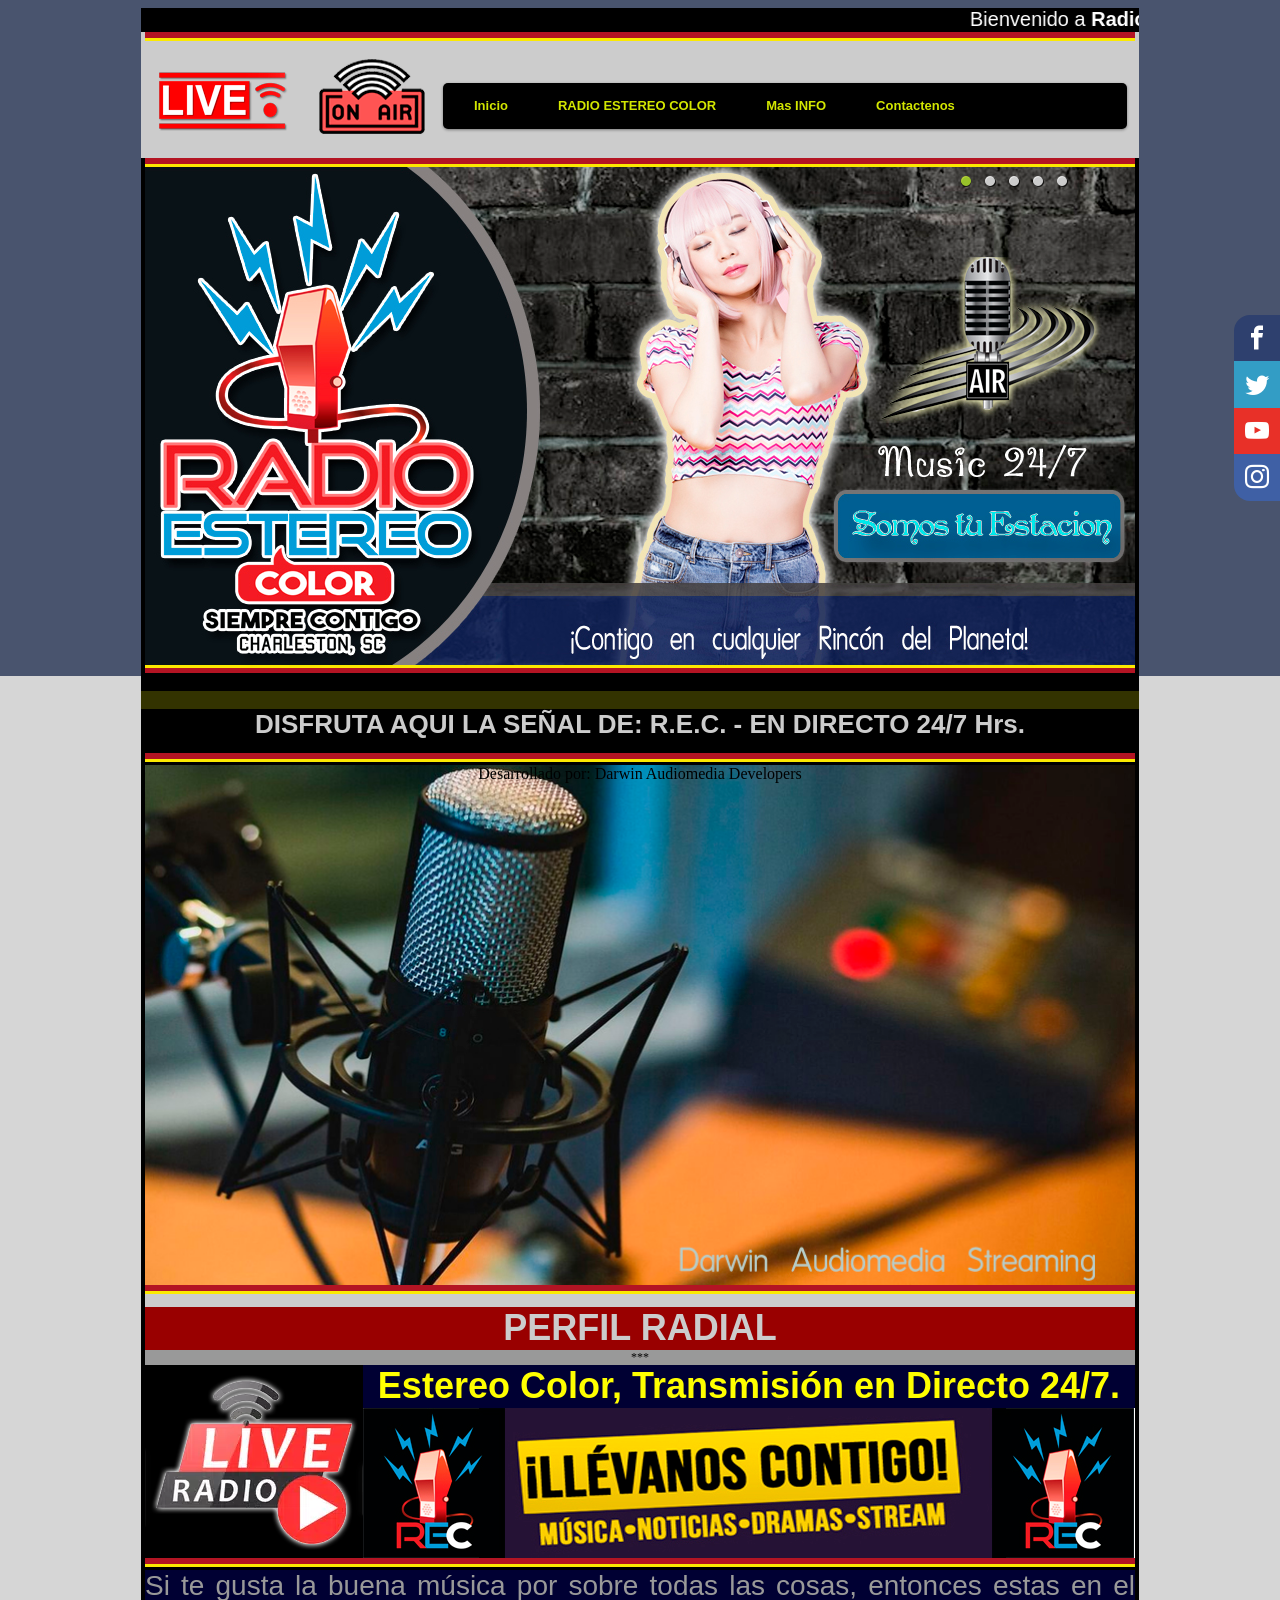
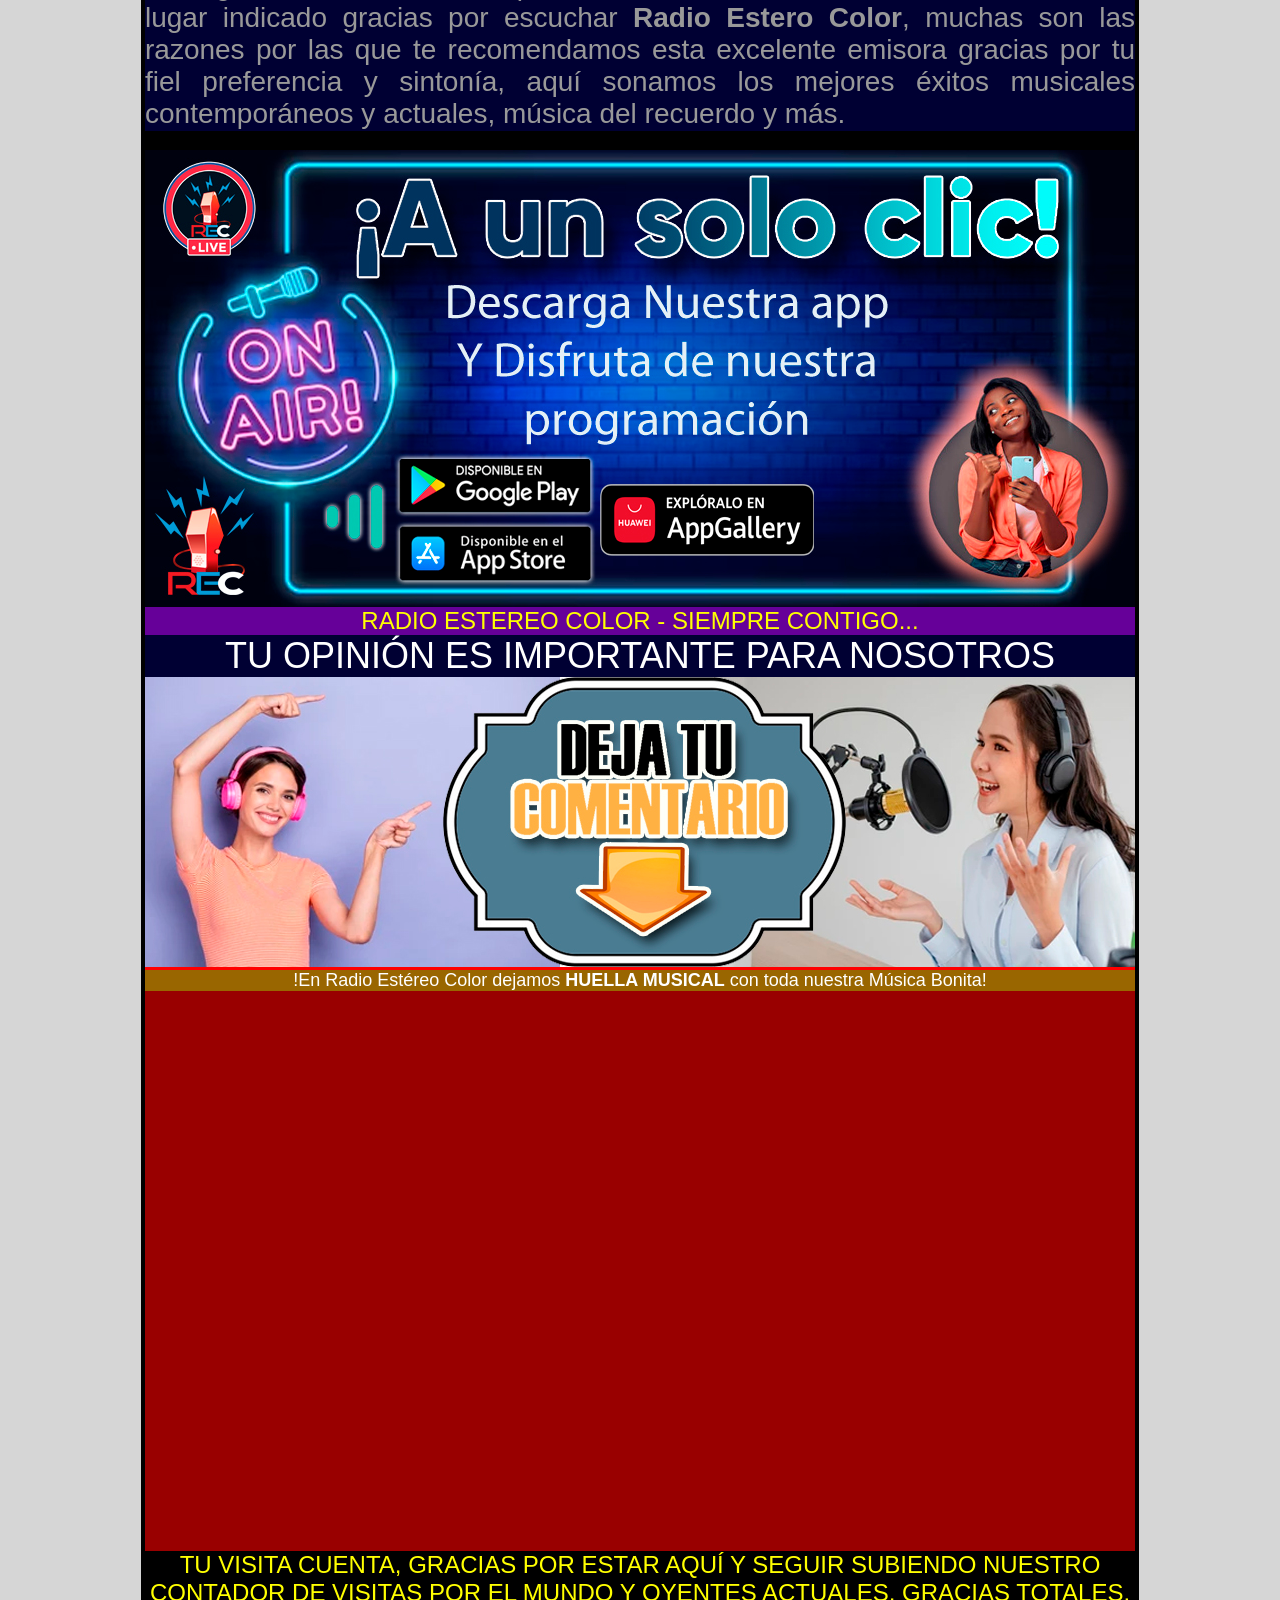
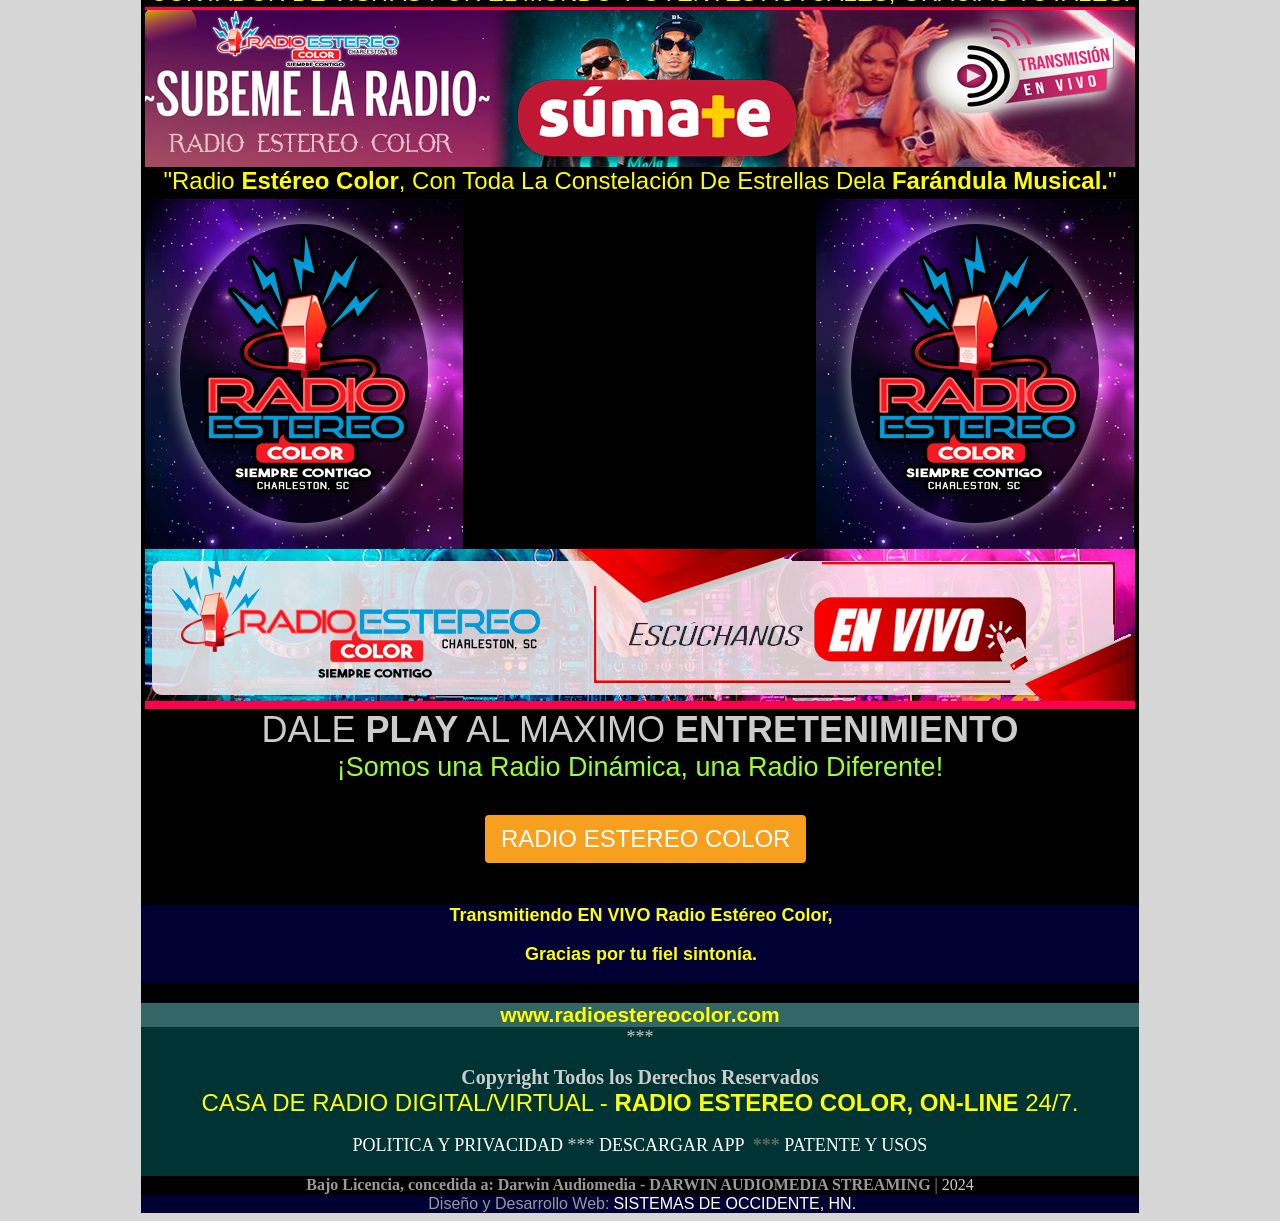
==== 1.html @ fd2d9884 "gf f" ====
<html>

<!--
a:link {
	color: #666666;
	text-decoration: none;
}
a:visited {
	text-decoration: none;
	color: #666666;
}
a:hover {
	text-decoration: underline;
	color: #666666;
}
a:active {
	text-decoration: none;
	color: #666666;
}
-->
    </style><style type="text/css">
<!--
a:link {
	text-decoration: none;
	color: #FFFFFF;
}
a:visited {
	text-decoration: none;
	color: #FFFFFF;
}
a:hover {
	text-decoration: underline;
	color: #FFFFFF;
}
a:active {
	text-decoration: none;
	color: #FFFFFF;
}
.Estilo49 {font-size: 18px}
-->
    </style>
    <head>
  <link rel="shortcut icon" type="image/x-icon" href="images/favicon.ico"/>
  <link rel="stylesheet" href="css/menu.css" type="text/css" />
  <link rel="stylesheet" href="css/animations.css">
  <link rel="stylesheet" href="css/font.css">
  <link rel="stylesheet" href="css/main.css"> 
<meta http-equiv="Content-Type" content="text/html; charset=iso-8859-1">
<meta http-equiv="Content-Type" content="text/html; charset=UTF-8" />
<title>Radio Estereo Color &copy; En vivo desde USA, Emisora On-Line 24/7</title>

    <!-- SL ESTEREO COLOR IN -->
    <script src="sliderengine/jquery.js"></script>
    <script src="sliderengine/amazingslider.js"></script>
    <link rel="stylesheet" type="text/css" href="sliderengine/amazingslider-1.css">
    <script src="sliderengine/initslider-1.js"></script>
    <!-- End ESTEREO COLOR -->


<style type="text/css">
<!--
body {
	background-image: url(fondo2.gif);
	background-color: #FFFFFF;
	behavior:url (PIE/pie.htc);  
}
.Estilo10 {
	color: #666666;
	font-size: 18px;
}
.Estilo28 {
	font-family: Georgia, "Times New Roman", Times, serif;
	font-weight: bold;
	font-size: 20px;
}
.Estilo29 {color: #FFCC33}
.Estilo30 {color: #999999}
.Estilo31 {font-size: 16px}
.Estilo32 {color: #CCCCCC}
.Estilo39 {
	font-family: Arial, Helvetica, sans-serif;
	font-weight: bold;
	font-size: 26px;
	color: #CCCCCC;
}
.Estilo41 {
	font-family: Arial, Helvetica, sans-serif;
	font-weight: bold;
	font-size: 36px;
	color: #CCCCCC;
}
.Estilo43 {
	font-size: 24px;
	color: #FFFF00;
	font-family: Arial, Helvetica, sans-serif;
}
.Estilo50 {
	font-family: Arial, Helvetica, sans-serif;
	color: #FFFFFF;
	font-size: 20px;
}
.Estilo53 {font-family: Arial, Helvetica, sans-serif}
.Estilo57 {
	color: #FFFF00;
	font-size: 36px;
	font-family: Arial, Helvetica, sans-serif;
	font-weight: bold;
}
.Estilo58 {
	color: #FFFF00;
	font-weight: bold;
	font-family: Arial, Helvetica, sans-serif;
	font-size: 21px;
}
.Estilo59 {font-weight: bold}
.Estilo63 {
	color: #000000;
	font-size: 12px;
}
.Estilo65 {font-size: 28px}
.Estilo66 {
	color: #FFFFFF;
	font-size: 36px;
	font-family: Arial, Helvetica, sans-serif;
}
.Estilo68 {
	color: #FFFF00;
	font-size: 18px;
	font-family: Arial, Helvetica, sans-serif;
}
.Estilo69 {
	color: #CCCCCC;
	font-family: Arial, Helvetica, sans-serif;
	font-size: 36px;
}
.Estilo70 {
	color: #99FF33;
	font-size: 27px;
	font-family: Arial, Helvetica, sans-serif;
}
.Estilo73 {
	color: #FFFFFF;
	font-family: Arial, Helvetica, sans-serif;
	font-size: 18px;
}
-->
</style>
</head>

<body>
 <!--SOCIAL BARRA AQI-->
  <div class="social-bar">
    <a href="https://www.facebook.com/Radio-Estereocolor-423723821339445/?ref=nf&hc_ref=ARRRdxSIkkNm65pOEOEMCHFrg33fflSBRDOAQ4I96U8OnCGXOeiIJzEoUOfZ7cnH80s" class="icon icon-facebook" target="_blank"></a>
    <a href="#" class="icon icon-twitter" target="_blank"></a>
    <a href="#" class="icon icon-youtube" target="_blank"></a>
    <a href="#" class="icon icon-instagram" target="_blank"></a>
  </div>
 <!--SOCIAL BARRA-->
<div align="center">
  <div align="center">
    <table width="990" border="0" cellpadding="0" cellspacing="0" bgcolor="#333300">
      <!--DWLayoutTable-->
      <tr>
        <td width="1004" height="24" valign="top" bgcolor="#000000"><p class="Estilo50"><marquee>
              Bienvenido a <strong>Radio Estereo Color</strong>. Gracias Por Preferirnos, tu estaci&oacute;n de Radio Digital con la mejor Musica.
        </marquee></p></td>
      </tr>
      <tr>
        <td height="126" valign="top"><table width="100%" border="0" cellpadding="0" cellspacing="0" bgcolor="#CCCCCC">
          <!--DWLayoutTable-->
          <tr>
            <td height="12" colspan="3" valign="top"><div align="center"><img src="images/barrilla.png" width="990" height="12"></div></td>
          </tr>
          <tr>
            <td width="302" height="7"></td>
            <td width="672"></td>
            <td width="16"></td>
          </tr>
          <tr>
            <td rowspan="3" valign="top"><a href="index.html"><img src="img_rd3/iconocabeza.png" alt="icono cabecera" width="302" height="95" border="0" longdesc="icono LatinVille RD cabecera"></a></td>
            <td height="32">&nbsp;</td>
            <td>&nbsp;</td>
          </tr>
          <tr>
            <td height="47" valign="top">
              <div id='cssmenu'>
                <ul>
                  <li><a href='index.html'><span>Inicio</span></a></li>
                    <li class='has-sub'><a href='#'><span>RADIO ESTEREO COLOR</span></a>
                      <ul>
                        <li><a href='#'><span>Perfil Radial</span></a></li>
                      </ul>
		          <li class='last'><a href='#'><span>Mas INFO</span></a>
						     <ul>			
						      <li><a href='#'><span>Edan Calderon</span></a></li>
				    </ul>
                  <li class='last'><a href='#'><span>Contactenos</span></a></li>
                </ul>
              </div></td>
            <td></td>
          </tr>
          <tr>
            <td height="16"></td>
            <td></td>
          </tr>
          

          <!--DWLayoutTable-->
          
          <tr>
            <td height="12"></td>
            <td></td>
            <td></td>
          </tr>
    
        </table></td>
      </tr>
      
      <tr>
        <td height="501" valign="top"><table width="100%" border="0" cellpadding="0" cellspacing="0" bgcolor="#000000">
          <!--DWLayoutTable-->
          <tr>
            <td width="990" height="501" valign="top" bgcolor="#000000">
			<!-- SLIDER ESTEREO COLOR-->
            <div id="amazingslider-wrapper-1" style="display:block;position:relative;max-width:990px;margin:0px auto;">
              <div id="amazingslider-1" style="display:block;position:relative;margin:0 auto;">
                <ul class="amazingslider-slides" style="display:none;">
                  <li><img src="images/01-rec.jpg" />                    </li>
                  <li><img src="images/02-rec.jpg" />                    </li>
                  <li><img src="images/03-rec.jpg" />                    </li>
                  <li><img src="images/04-rec.jpg" />                    </li>
                  <li><img src="images/05-rec.jpg" />                    </li>
              </ul>
              <ul class="amazingslider-thumbnails" style="display:none;">
                <li><img src="images/01-rec-tn.jpg" /></li>
                  <li><img src="images/02-rec-tn.jpg" /></li>
                  <li><img src="images/03-rec-tn.jpg" /></li>
                  <li><img src="images/04-rec-tn.jpg" /></li>
                  <li><img src="images/05-rec-tn.jpg" /></li>
              </ul>
          </div>
            </div>
            <!-- End SLIDER ESTEREO COLOR -->
	&nbsp;</td>
          </tr>

        </table></td>
      </tr>
      <tr>
        <td height="18"></td>
      </tr>
      <tr>
        <td height="3432" valign="top"><table width="100%" border="0" cellpadding="0" cellspacing="0" bgcolor="#000000">
          <!--DWLayoutTable-->
          <tr>
            <td height="44" colspan="6" valign="top" bgcolor="#000000"><div align="center"><span class="Estilo39 Estilo32">DISFRUTA AQUI LA SE&Ntilde;AL DE: R.E.C. - EN DIRECTO 24/7 Hrs.</span></div></td>
          </tr>
          
          <tr>
            <td height="12" colspan="6" valign="top"><div align="center"><img src="images/barrilla.png" width="990" height="12"></div></td>
          </tr>
          
          <tr>
            <td width="10" height="520"></td>
            <td colspan="4" valign="top" bgcolor="#990000"><iframe frameborder='0' height='520' width='990' scrolling='no' src='play_darwin/ColorPlay.html'></iframe></td>
            <td width="4"></td>
          </tr>
          <tr>
            <td height="22">&nbsp;</td>
            <td colspan="4" valign="top" bgcolor="#CCCCCC"><div align="center"><img src="images/barrilla.png" width="990" height="12"></div></td>
          <td>&nbsp;</td>
          </tr>
          
          <tr>
            <td height="43">&nbsp;</td>
            <td colspan="4" valign="top" bgcolor="#990000"><div align="center" class="Estilo41">PERFIL RADIAL </div></td>
          <td>&nbsp;</td>
          </tr>
          <tr>
            <td height="15"></td>
            <td colspan="4" valign="top" bgcolor="#999999"><div align="center" class="Estilo63">***</div></td>
          <td></td>
          </tr>
          <tr>
            <td height="43"></td>
            <td width="218" rowspan="2" valign="top"><img src="images/icon_live.png" alt="x" class="pulse" /></td>
            <td colspan="3" valign="top" bgcolor="#000033"><div align="center"><span class="Estilo57 Estilo81">Estereo Color, Transmisi&oacute;n en Directo 24/7. </span></div></td>
            <td></td>
          </tr>
          <tr>
            <td height="150"></td>
            <td colspan="3" valign="top" bgcolor="#003333"><img src="images/mini banncolor.jpg" width="772" height="150"></td>
            <td></td>
          </tr>
          
          <tr>
            <td height="12"></td>
            <td colspan="4" valign="top"><div align="center"><img src="images/barrilla.png" width="990" height="12"></div></td>
            <td></td>
          </tr>
          <tr>
            <td height="180"></td>
            <td colspan="4" valign="top"><table width="100%" border="0" cellpadding="0" cellspacing="0" bgcolor="#000000">
              <!--DWLayoutTable-->
              
              <tr>
                <td width="990" height="161" valign="top" bgcolor="#000033"><div align="justify"><span class="Estilo84 Estilo30 Estilo53 Estilo65">Si te gusta la buena m&uacute;sica por sobre todas las cosas,  entonces estas en el lugar indicado gracias por escuchar <strong>Radio Estero Color</strong>,  muchas son las razones por las que te recomendamos esta excelente emisora gracias  por tu fiel preferencia y sinton&iacute;a, aqu&iacute; sonamos los mejores &eacute;xitos musicales contempor&aacute;neos  y actuales, m&uacute;sica del recuerdo y m&aacute;s.</span></div></td>
                </tr>
              <tr>
                <td height="19">&nbsp;</td>
                </tr>
              
              
              
              
              
              
            </table></td>
            <td></td>
          </tr>
          <tr>
            <td height="457"></td>
            <td colspan="4" valign="top"><table width="100%" border="0" cellpadding="0" cellspacing="0" bgcolor="#0099FF">
              <!--DWLayoutTable-->
              <tr>
                <td width="990" height="457" valign="top" bgcolor="#000033"><img src="images/bann-apps-color.jpg" width="990" height="457"></td>
                </tr>
              
              
            </table></td>
            <td></td>
          </tr>
          <tr>
            <td height="27"></td>
            <td colspan="4" valign="top" bgcolor="#660099"><div align="center" class="Estilo43">RADIO ESTEREO COLOR - SIEMPRE CONTIGO... </div></td>
            <td></td>
          </tr>
          <tr>
            <td height="41"></td>
            <td colspan="4" valign="top" bgcolor="#000033"><div align="center">
              <p class="Estilo66">TU OPINI&Oacute;N ES IMPORTANTE PARA NOSOTROS </p>
            </div></td>
            <td></td>
          </tr>
          <tr>
            <td height="293"></td>
            <td colspan="4" valign="top" bgcolor="#FF0000"><img src="images/comentarios.jpg" width="990" height="290"></td>
            <td></td>
          </tr>
          <tr>
            <td height="19"></td>
            <td colspan="4" valign="top" bgcolor="#996600"><div align="center" class="Estilo73">!En Radio Est&eacute;reo Color dejamos<strong> HUELLA MUSICAL</strong> con toda  nuestra M&uacute;sica Bonita!</div></td>
            <td></td>
          </tr>
          <tr>
            <td height="546"></td>
            <td colspan="4" valign="top" bgcolor="#990000"><iframe src="https://www3.cbox.ws/box/?boxid=3519381&boxtag=MvJDBl" width="100%" height="542" allowtransparency="yes" allow="autoplay" frameborder="0" marginheight="0" marginwidth="0" scrolling="auto"></iframe>�</td>
            <td></td>
          </tr>
          <tr>
            <td height="54">&nbsp;</td>
            <td colspan="4" valign="top"><p align="center" class="Estilo43">TU VISITA CUENTA, GRACIAS POR ESTAR AQU&Iacute; Y  SEGUIR SUBIENDO NUESTRO CONTADOR DE VISITAS POR EL MUNDO Y OYENTES ACTUALES,  GRACIAS TOTALES. </p>              </td>
            <td>&nbsp;</td>
          </tr>
          <tr>
            <td height="160">&nbsp;</td>
            <td colspan="4" valign="top"><img src="images/Ban-visitas.jpg" width="990" height="160"></td>
            <td>&nbsp;</td>
          </tr>
          <tr>
            <td height="382">&nbsp;</td>
            <td colspan="4" valign="top"><table width="100%" border="0" cellpadding="0" cellspacing="0">
              <!--DWLayoutTable-->
              
              <tr>
                <td height="32" colspan="3" valign="top"><div align="center"><span class="Estilo43">&quot;Radio <strong>Est&eacute;reo Color</strong>, Con Toda La Constelaci&oacute;n De  Estrellas Dela <strong>Far&aacute;ndula Musical.</strong>&quot;</span></div></td>
                </tr>
              <tr>
                <td width="318" height="350" valign="top"><img src="images/lado1_contador.jpg" width="318" height="350"></td>
                  <td width="353" valign="top"><div align="center"><script type="text/javascript" src="//rf.revolvermaps.com/0/0/1.js?i=046t62g6k41&amp;s=350&amp;m=0&amp;v=true&amp;r=false&amp;b=000000&amp;n=false&amp;c=ff0000" async="async"></script>
                </div></td>
                  <td width="319" valign="top"><img src="images/lado1_contador.jpg" width="318" height="350"></td>
                </tr>
              
              
              
              
              
              
              
              
              
              
              
              
              
              
            </table></td>
          <td>&nbsp;</td>
          </tr>
          
          <tr>
            <td height="160">&nbsp;</td>
            <td colspan="4" valign="top"><img src="images/Ban-vseguno.jpg" width="990" height="160"></td>
          <td>&nbsp;</td>
          </tr>
          
          <tr>
            <td height="43">&nbsp;</td>
            <td colspan="4" valign="top"><div align="center"><span class="Estilo69">DALE&nbsp;<strong>PLAY</strong>&nbsp;AL MAXIMO&nbsp;<strong>ENTRETENIMIENTO</strong></span></div></td>
            <td>&nbsp;</td>
          </tr>
          
          <tr>
            <td height="32">&nbsp;</td>
            <td colspan="4" valign="top"><div align="center">
              <p align="center" class="Estilo70">&iexcl;Somos una Radio  Din&aacute;mica, una Radio Diferente!</p>
            </div></td>
            <td>&nbsp;</td>
          </tr>
          <tr>
            <td height="31">&nbsp;</td>
            <td>&nbsp;</td>
            <td width="122">&nbsp;</td>
            <td width="460">&nbsp;</td>
            <td width="190">&nbsp;</td>
            <td>&nbsp;</td>
          </tr>
          
          <tr>
            <td height="48"></td>
            <td></td>
            <td>&nbsp;</td>
            <td valign="top"><div align="center" class="as-btn-orange-large"><a href="https://radioestereocolor.com/">RADIO ESTEREO COLOR </a></div></td>
            <td>&nbsp;</td>
            <td></td>
          </tr>
          <tr>
            <td height="42"></td>
            <td></td>
            <td></td>
            <td></td>
            <td></td>
            <td></td>
          </tr>
          
          

          
          
          
          
          
          
          
          
          
          
          
          <tr>
            <td height="78" colspan="6" valign="top"><table width="100%" border="0" cellpadding="0" cellspacing="0" bgcolor="#000033">
              <!--DWLayoutTable-->
              <tr>
                <td width="11" height="78">&nbsp;</td>
                <td width="984" valign="top"><div align="center">
                  <p class="Estilo87 Estilo86 Estilo68"><strong>Transmitiendo EN VIVO  Radio Est&eacute;reo Color,</strong></p>
                      <p class="Estilo87 Estilo86 Estilo68"><strong> Gracias por tu fiel sinton&iacute;a.</strong></p>
                  </div></td>
                  <td width="9">&nbsp;</td>
              </tr>
              
              
              
              
              
              
            </table></td>
          </tr>
          <tr>
            <td height="20">&nbsp;</td>
            <td>&nbsp;</td>
            <td>&nbsp;</td>
            <td>&nbsp;</td>
            <td>&nbsp;</td>
            <td>&nbsp;</td>
          </tr>
          
          
          
          
          
          
          
          
          
          
          
          
          
          
          
          
          
          
          <!--DWLayoutTable-->
          
          
          <!--DWLayoutTable-->

        </table></td>
      </tr>
      
      <tr>
        <td height="207" valign="top"><table width="100%" border="0" cellpadding="0" cellspacing="0" bgcolor="#336666">
          <!--DWLayoutTable-->
          <tr>
            <td width="1004" height="21" valign="top"><div align="center"><span class="Estilo58">www.radioestereocolor.com</span></div></td>
          </tr>
          <tr>
            <td height="149" valign="top" bgcolor="#003333"><p align="center" class="Estilo9 Estilo10 Estilo29 Estilo32">***</p>
              <p align="center" class="Estilo9 Estilo10 Estilo29 Estilo32"><span class="Estilo28">Copyright Todos los Derechos Reservados</span><br />
                  <span class="Estilo43">CASA DE RADIO DIGITAL/VIRTUAL - <strong>RADIO ESTEREO COLOR, ON-LINE</strong> 24/7. </span></p>              
            <p align="center" class="Estilo9 Estilo10"><span class="Estilo49"><a href="COPYRIGHT_SOFTWARE/privacidad.html" target="_blank">POLITICA Y PRIVACIDAD</a> <span class="Estilo32">***</span> <a href="#" target="_blank">DESCARGAR APP</a> &nbsp;<span class="Estilo59">***</span> <a href="COPYRIGHT_SOFTWARE/patente_usos.html" target="_blank">PATENTE Y USOS </a></span></p></td>
          </tr>
          <tr>
            <td height="19" valign="top" bgcolor="#000000"><div align="center"><strong><span class="Estilo30">Bajo Licencia, concedida a: Darwin Audiomedia</span></strong><span class="Estilo30"><strong> - DARWIN  AUDIOMEDIA STREAMING</strong> | </span><span class="Estilo32">2024</span></div></td>
          </tr>
          <tr>
            <td height="18" valign="top" bgcolor="#000033"><div align="center"><span class="Estilo31"><span class="Estilo53">&nbsp;<span class="Estilo30">Dise&ntilde;o y Desarrollo Web:</span></span> <span class="Estilo53"><a href="http://sistemashonduras.webcindario.com/" target="_blank">SISTEMAS DE OCCIDENTE, HN.</a></span></span></div></td>
          </tr>
          
          
          
          
          
          
          
          
          

          

          
        </table></td>
      </tr>
    </table>
  </div>
  <tr>

  <tr>

</body>

</html>
---- css/menu.css ----
#cssmenu ul {
  margin: 0;
  padding: 7px 6px 0;
  background: #000000 url(overlay.png) repeat-x 0 -110px;
  line-height: 100%;
  border-radius: 1em;
  font: normal 0.5333333333333333em Arial, Helvetica, sans-serif;
  -webkit-border-radius: 5px;
  -moz-border-radius: 5px;
  border-radius: 5px;
  -webkit-box-shadow: 0 1px 3px rgba(0, 0, 0, 0.4);
  -moz-box-shadow: 0 1px 3px rgba(0, 0, 0, 0.4);
  width: 672px;
}
#cssmenu li {
  margin: 0 5px;
  padding: 0 0 8px;
  float: left;
  position: relative;
  list-style: none;
}
#cssmenu a,
#cssmenu a:link {
  font-weight: bold;
  font-size: 13px;
  color: #D3E700;
  text-decoration: none;
  display: block;
  padding: 8px 20px;
  margin: 0;
  border-radius: 5px;
  -webkit-border-radius: 5px;
  -moz-border-radius: 5px;
  text-shadow: 0 1px 1px rgba(0, 0, 0, 0.3);
}
#cssmenu a:hover {
  background: #000;
  color: #fff;
}
#cssmenu .active a,
#cssmenu li:hover > a {
  background: #99d846 url(overlay.png) repeat-x 0 -40px;
  background: #FFFFFF url(overlay.png) repeat-x 0 -40px;
  color: #444;
  border-top: solid 1px  #f8f8f8;
  -webkit-box-shadow: 0 1px 1px rgba(0, 0, 0, 0.2);
  -moz-box-shadow: 0 1px 1px rgba(0, 0, 0, 0.2);
  box-shadow: 0 1px 1px rgba(0, 0, 0, 0.2);
  text-shadow: 0 1px 0 #ffffff;
}
#cssmenu ul ul li:hover a,
#cssmenu li:hover li a {
  background: none;
  border: none;
  color: #666;
  -webkit-box-shadow: none;
  -moz-box-shadow: none;
}
#cssmenu ul ul a:hover {
  background: #C2AC00 url(overlay.png) repeat-x 0 -100px !important;
  color: #fff !important;
  -webkit-border-radius: 5px;
  -moz-border-radius: 5px;
  border-radius: 5px;
  text-shadow: 0 1px 1px rgba(0, 0, 0, 0.1);
}
#cssmenu li:hover > ul {
  display: block;
}
#cssmenu ul ul {
  z-index: 1000;
  display: none;
  margin: 0;
  padding: 0;
  width: 185px;
  position: absolute;
  top: 40px;
  left: 0;
  background: #ffffff url(overlay.png) repeat-x 0 0;
  border: solid 1px #b4b4b4;
  -webkit-border-radius: 5px;
  -moz-border-radius: 5px;
  border-radius: 5px;
  -webkit-box-shadow: 0 1px 3px rgba(0, 0, 0, 0.3);
  -moz-box-shadow: 0 1px 3px rgba(0, 0, 0, 0.3);
  box-shadow: 0 1px 3px rgba(0, 0, 0, 0.3);
}
#cssmenu ul ul li {
  float: none;
  margin: 0;
  padding: 3px;
}
#cssmenu ul ul a,
#cssmenu ul ul a:link {
  font-weight: normal;
  font-size: 12px;
}
#cssmenu ul:after {
  content: '.';
  display: block;
  clear: both;
  visibility: hidden;
  line-height: 0;
  height: 0;
}
* html #cssmenu ul {
  height: 1%;
}
---- css/animations.css ----
/*
==============================================
CSS3 ANIMATION CHEAT SHEET
==============================================

Made by DARWIN AUDIOMEDIA SERVICES
==============================================
*/

/*
==============================================
slideDown
==============================================
*/


.slideDown{
	animation-name: slideDown;
	-webkit-animation-name: slideDown;	

	animation-duration: 1s;	
	-webkit-animation-duration: 1s;

	animation-timing-function: ease;	
	-webkit-animation-timing-function: ease;	

	visibility: visible !important;						
}

@keyframes slideDown {
	0% {
		transform: translateY(-100%);
	}
	50%{
		transform: translateY(8%);
	}
	65%{
		transform: translateY(-4%);
	}
	80%{
		transform: translateY(4%);
	}
	95%{
		transform: translateY(-2%);
	}			
	100% {
		transform: translateY(0%);
	}		
}

@-webkit-keyframes slideDown {
	0% {
		-webkit-transform: translateY(-100%);
	}
	50%{
		-webkit-transform: translateY(8%);
	}
	65%{
		-webkit-transform: translateY(-4%);
	}
	80%{
		-webkit-transform: translateY(4%);
	}
	95%{
		-webkit-transform: translateY(-2%);
	}			
	100% {
		-webkit-transform: translateY(0%);
	}	
}

/*
==============================================
slideUp
==============================================
*/


.slideUp{
	animation-name: slideUp;
	-webkit-animation-name: slideUp;	

	animation-duration: 1s;	
	-webkit-animation-duration: 1s;

	animation-timing-function: ease;	
	-webkit-animation-timing-function: ease;

	visibility: visible !important;			
}

@keyframes slideUp {
	0% {
		transform: translateY(100%);
	}
	50%{
		transform: translateY(-8%);
	}
	65%{
		transform: translateY(4%);
	}
	80%{
		transform: translateY(-4%);
	}
	95%{
		transform: translateY(2%);
	}			
	100% {
		transform: translateY(0%);
	}	
}

@-webkit-keyframes slideUp {
	0% {
		-webkit-transform: translateY(100%);
	}
	50%{
		-webkit-transform: translateY(-8%);
	}
	65%{
		-webkit-transform: translateY(4%);
	}
	80%{
		-webkit-transform: translateY(-4%);
	}
	95%{
		-webkit-transform: translateY(2%);
	}			
	100% {
		-webkit-transform: translateY(0%);
	}	
}

/*
==============================================
slideLeft
==============================================
*/


.slideLeft{
	animation-name: slideLeft;
	-webkit-animation-name: slideLeft;	

	animation-duration: 1s;	
	-webkit-animation-duration: 1s;

	animation-timing-function: ease-in-out;	
	-webkit-animation-timing-function: ease-in-out;		

	visibility: visible !important;	
}

@keyframes slideLeft {
	0% {
		transform: translateX(150%);
	}
	50%{
		transform: translateX(-8%);
	}
	65%{
		transform: translateX(4%);
	}
	80%{
		transform: translateX(-4%);
	}
	95%{
		transform: translateX(2%);
	}			
	100% {
		transform: translateX(0%);
	}
}

@-webkit-keyframes slideLeft {
	0% {
		-webkit-transform: translateX(150%);
	}
	50%{
		-webkit-transform: translateX(-8%);
	}
	65%{
		-webkit-transform: translateX(4%);
	}
	80%{
		-webkit-transform: translateX(-4%);
	}
	95%{
		-webkit-transform: translateX(2%);
	}			
	100% {
		-webkit-transform: translateX(0%);
	}
}

/*
==============================================
slideRight
==============================================
*/


.slideRight{
	animation-name: slideRight;
	-webkit-animation-name: slideRight;	

	animation-duration: 1s;	
	-webkit-animation-duration: 1s;

	animation-timing-function: ease-in-out;	
	-webkit-animation-timing-function: ease-in-out;		

	visibility: visible !important;	
}

@keyframes slideRight {
	0% {
		transform: translateX(-150%);
	}
	50%{
		transform: translateX(8%);
	}
	65%{
		transform: translateX(-4%);
	}
	80%{
		transform: translateX(4%);
	}
	95%{
		transform: translateX(-2%);
	}			
	100% {
		transform: translateX(0%);
	}	
}

@-webkit-keyframes slideRight {
	0% {
		-webkit-transform: translateX(-150%);
	}
	50%{
		-webkit-transform: translateX(8%);
	}
	65%{
		-webkit-transform: translateX(-4%);
	}
	80%{
		-webkit-transform: translateX(4%);
	}
	95%{
		-webkit-transform: translateX(-2%);
	}			
	100% {
		-webkit-transform: translateX(0%);
	}
}

/*
==============================================
slideExpandUp
==============================================
*/


.slideExpandUp{
	animation-name: slideExpandUp;
	-webkit-animation-name: slideExpandUp;	

	animation-duration: 1.6s;	
	-webkit-animation-duration: 1.6s;

	animation-timing-function: ease-out;	
	-webkit-animation-timing-function: ease -out;

	visibility: visible !important;	
}

@keyframes slideExpandUp {
	0% {
		transform: translateY(100%) scaleX(0.5);
	}
	30%{
		transform: translateY(-8%) scaleX(0.5);
	}	
	40%{
		transform: translateY(2%) scaleX(0.5);
	}
	50%{
		transform: translateY(0%) scaleX(1.1);
	}
	60%{
		transform: translateY(0%) scaleX(0.9);		
	}
	70% {
		transform: translateY(0%) scaleX(1.05);
	}			
	80%{
		transform: translateY(0%) scaleX(0.95);		
	}
	90% {
		transform: translateY(0%) scaleX(1.02);
	}	
	100%{
		transform: translateY(0%) scaleX(1);		
	}
}

@-webkit-keyframes slideExpandUp {
	0% {
		-webkit-transform: translateY(100%) scaleX(0.5);
	}
	30%{
		-webkit-transform: translateY(-8%) scaleX(0.5);
	}	
	40%{
		-webkit-transform: translateY(2%) scaleX(0.5);
	}
	50%{
		-webkit-transform: translateY(0%) scaleX(1.1);
	}
	60%{
		-webkit-transform: translateY(0%) scaleX(0.9);		
	}
	70% {
		-webkit-transform: translateY(0%) scaleX(1.05);
	}			
	80%{
		-webkit-transform: translateY(0%) scaleX(0.95);		
	}
	90% {
		-webkit-transform: translateY(0%) scaleX(1.02);
	}	
	100%{
		-webkit-transform: translateY(0%) scaleX(1);		
	}
}

/*
==============================================
expandUp
==============================================
*/


.expandUp{
	animation-name: expandUp;
	-webkit-animation-name: expandUp;	

	animation-duration: 0.7s;	
	-webkit-animation-duration: 0.7s;

	animation-timing-function: ease;	
	-webkit-animation-timing-function: ease;		

	visibility: visible !important;	
}

@keyframes expandUp {
	0% {
		transform: translateY(100%) scale(0.6) scaleY(0.5);
	}
	60%{
		transform: translateY(-7%) scaleY(1.12);
	}
	75%{
		transform: translateY(3%);
	}	
	100% {
		transform: translateY(0%) scale(1) scaleY(1);
	}	
}

@-webkit-keyframes expandUp {
	0% {
		-webkit-transform: translateY(100%) scale(0.6) scaleY(0.5);
	}
	60%{
		-webkit-transform: translateY(-7%) scaleY(1.12);
	}
	75%{
		-webkit-transform: translateY(3%);
	}	
	100% {
		-webkit-transform: translateY(0%) scale(1) scaleY(1);
	}	
}

/*
==============================================
fadeIn
==============================================
*/

.fadeIn{
	animation-name: fadeIn;
	-webkit-animation-name: fadeIn;	

	animation-duration: 1.5s;	
	-webkit-animation-duration: 1.5s;

	animation-timing-function: ease-in-out;	
	-webkit-animation-timing-function: ease-in-out;		

	visibility: visible !important;	
}

@keyframes fadeIn {
	0% {
		transform: scale(0);
		opacity: 0.0;		
	}
	60% {
		transform: scale(1.1);	
	}
	80% {
		transform: scale(0.9);
		opacity: 1;	
	}	
	100% {
		transform: scale(1);
		opacity: 1;	
	}		
}

@-webkit-keyframes fadeIn {
	0% {
		-webkit-transform: scale(0);
		opacity: 0.0;		
	}
	60% {
		-webkit-transform: scale(1.1);
	}
	80% {
		-webkit-transform: scale(0.9);
		opacity: 1;	
	}	
	100% {
		-webkit-transform: scale(1);
		opacity: 1;	
	}		
}

/*
==============================================
expandOpen
==============================================
*/


.expandOpen{
	animation-name: expandOpen;
	-webkit-animation-name: expandOpen;	

	animation-duration: 1.2s;	
	-webkit-animation-duration: 1.2s;

	animation-timing-function: ease-out;	
	-webkit-animation-timing-function: ease-out;	

	visibility: visible !important;	
}

@keyframes expandOpen {
	0% {
		transform: scale(1.8);		
	}
	50% {
		transform: scale(0.95);
	}	
	80% {
		transform: scale(1.05);
	}
	90% {
		transform: scale(0.98);
	}	
	100% {
		transform: scale(1);
	}			
}

@-webkit-keyframes expandOpen {
	0% {
		-webkit-transform: scale(1.8);		
	}
	50% {
		-webkit-transform: scale(0.95);
	}	
	80% {
		-webkit-transform: scale(1.05);
	}
	90% {
		-webkit-transform: scale(0.98);
	}	
	100% {
		-webkit-transform: scale(1);
	}					
}

/*
==============================================
bigEntrance
==============================================
*/


.bigEntrance{
	animation-name: bigEntrance;
	-webkit-animation-name: bigEntrance;	

	animation-duration: 1.6s;	
	-webkit-animation-duration: 1.6s;

	animation-timing-function: ease-out;	
	-webkit-animation-timing-function: ease-out;	

	visibility: visible !important;			
}

@keyframes bigEntrance {
	0% {
		transform: scale(0.3) rotate(6deg) translateX(-30%) translateY(30%);
		opacity: 0.2;
	}
	30% {
		transform: scale(1.03) rotate(-2deg) translateX(2%) translateY(-2%);		
		opacity: 1;
	}
	45% {
		transform: scale(0.98) rotate(1deg) translateX(0%) translateY(0%);
		opacity: 1;
	}
	60% {
		transform: scale(1.01) rotate(-1deg) translateX(0%) translateY(0%);		
		opacity: 1;
	}	
	75% {
		transform: scale(0.99) rotate(1deg) translateX(0%) translateY(0%);
		opacity: 1;
	}
	90% {
		transform: scale(1.01) rotate(0deg) translateX(0%) translateY(0%);		
		opacity: 1;
	}	
	100% {
		transform: scale(1) rotate(0deg) translateX(0%) translateY(0%);
		opacity: 1;
	}		
}

@-webkit-keyframes bigEntrance {
	0% {
		-webkit-transform: scale(0.3) rotate(6deg) translateX(-30%) translateY(30%);
		opacity: 0.2;
	}
	30% {
		-webkit-transform: scale(1.03) rotate(-2deg) translateX(2%) translateY(-2%);		
		opacity: 1;
	}
	45% {
		-webkit-transform: scale(0.98) rotate(1deg) translateX(0%) translateY(0%);
		opacity: 1;
	}
	60% {
		-webkit-transform: scale(1.01) rotate(-1deg) translateX(0%) translateY(0%);		
		opacity: 1;
	}	
	75% {
		-webkit-transform: scale(0.99) rotate(1deg) translateX(0%) translateY(0%);
		opacity: 1;
	}
	90% {
		-webkit-transform: scale(1.01) rotate(0deg) translateX(0%) translateY(0%);		
		opacity: 1;
	}	
	100% {
		-webkit-transform: scale(1) rotate(0deg) translateX(0%) translateY(0%);
		opacity: 1;
	}				
}

/*
==============================================
hatch
==============================================
*/

.hatch{
	animation-name: hatch;
	-webkit-animation-name: hatch;	

	animation-duration: 2s;	
	-webkit-animation-duration: 2s;

	animation-timing-function: ease-in-out;	
	-webkit-animation-timing-function: ease-in-out;

	transform-origin: 50% 100%;
	-ms-transform-origin: 50% 100%;
	-webkit-transform-origin: 50% 100%; 

	visibility: visible !important;		
}

@keyframes hatch {
	0% {
		transform: rotate(0deg) scaleY(0.6);
	}
	20% {
		transform: rotate(-2deg) scaleY(1.05);
	}
	35% {
		transform: rotate(2deg) scaleY(1);
	}
	50% {
		transform: rotate(-2deg);
	}	
	65% {
		transform: rotate(1deg);
	}	
	80% {
		transform: rotate(-1deg);
	}		
	100% {
		transform: rotate(0deg);
	}									
}

@-webkit-keyframes hatch {
	0% {
		-webkit-transform: rotate(0deg) scaleY(0.6);
	}
	20% {
		-webkit-transform: rotate(-2deg) scaleY(1.05);
	}
	35% {
		-webkit-transform: rotate(2deg) scaleY(1);
	}
	50% {
		-webkit-transform: rotate(-2deg);
	}	
	65% {
		-webkit-transform: rotate(1deg);
	}	
	80% {
		-webkit-transform: rotate(-1deg);
	}		
	100% {
		-webkit-transform: rotate(0deg);
	}		
}


/*
==============================================
bounce
==============================================
*/


.bounce{
	animation-name: bounce;
	-webkit-animation-name: bounce;	

	animation-duration: 1.6s;	
	-webkit-animation-duration: 1.6s;

	animation-timing-function: ease;	
	-webkit-animation-timing-function: ease;	
	
	transform-origin: 50% 100%;
	-ms-transform-origin: 50% 100%;
	-webkit-transform-origin: 50% 100%; 	
}

@keyframes bounce {
	0% {
		transform: translateY(0%) scaleY(0.6);
	}
	60%{
		transform: translateY(-100%) scaleY(1.1);
	}
	70%{
		transform: translateY(0%) scaleY(0.95) scaleX(1.05);
	}
	80%{
		transform: translateY(0%) scaleY(1.05) scaleX(1);
	}	
	90%{
		transform: translateY(0%) scaleY(0.95) scaleX(1);
	}				
	100%{
		transform: translateY(0%) scaleY(1) scaleX(1);
	}	
}

@-webkit-keyframes bounce {
	0% {
		-webkit-transform: translateY(0%) scaleY(0.6);
	}
	60%{
		-webkit-transform: translateY(-100%) scaleY(1.1);
	}
	70%{
		-webkit-transform: translateY(0%) scaleY(0.95) scaleX(1.05);
	}
	80%{
		-webkit-transform: translateY(0%) scaleY(1.05) scaleX(1);
	}	
	90%{
		-webkit-transform: translateY(0%) scaleY(0.95) scaleX(1);
	}				
	100%{
		-webkit-transform: translateY(0%) scaleY(1) scaleX(1);
	}		
}


/*
==============================================
pulse
==============================================
*/

.pulse{
	animation-name: pulse;
	-webkit-animation-name: pulse;	

	animation-duration: 1.5s;	
	-webkit-animation-duration: 1.5s;

	animation-iteration-count: infinite;
	-webkit-animation-iteration-count: infinite;
}

@keyframes pulse {
	0% {
		transform: scale(0.9);
		opacity: 0.7;		
	}
	50% {
		transform: scale(1);
		opacity: 1;	
	}	
	100% {
		transform: scale(0.9);
		opacity: 0.7;	
	}			
}

@-webkit-keyframes pulse {
	0% {
		-webkit-transform: scale(0.95);
		opacity: 0.7;		
	}
	50% {
		-webkit-transform: scale(1);
		opacity: 1;	
	}	
	100% {
		-webkit-transform: scale(0.95);
		opacity: 0.7;	
	}			
}

/*
==============================================
floating
==============================================
*/

.floating{
	animation-name: floating;
	-webkit-animation-name: floating;

	animation-duration: 1.5s;	
	-webkit-animation-duration: 1.5s;

	animation-iteration-count: infinite;
	-webkit-animation-iteration-count: infinite;
}

@keyframes floating {
	0% {
		transform: translateY(0%);	
	}
	50% {
		transform: translateY(8%);	
	}	
	100% {
		transform: translateY(0%);
	}			
}

@-webkit-keyframes floating {
	0% {
		-webkit-transform: translateY(0%);	
	}
	50% {
		-webkit-transform: translateY(8%);	
	}	
	100% {
		-webkit-transform: translateY(0%);
	}			
}

/*
==============================================
tossing
==============================================
*/

.tossing{
	animation-name: tossing;
	-webkit-animation-name: tossing;	

	animation-duration: 2.5s;	
	-webkit-animation-duration: 2.5s;

	animation-iteration-count: infinite;
	-webkit-animation-iteration-count: infinite;
}

@keyframes tossing {
	0% {
		transform: rotate(-4deg);	
	}
	50% {
		transform: rotate(4deg);
	}
	100% {
		transform: rotate(-4deg);	
	}						
}

@-webkit-keyframes tossing {
	0% {
		-webkit-transform: rotate(-4deg);	
	}
	50% {
		-webkit-transform: rotate(4deg);
	}
	100% {
		-webkit-transform: rotate(-4deg);	
	}				
}

/*
==============================================
pullUp
==============================================
*/

.pullUp{
	animation-name: pullUp;
	-webkit-animation-name: pullUp;	

	animation-duration: 1.1s;	
	-webkit-animation-duration: 1.1s;

	animation-timing-function: ease-out;	
	-webkit-animation-timing-function: ease-out;	

	transform-origin: 50% 100%;
	-ms-transform-origin: 50% 100%;
	-webkit-transform-origin: 50% 100%; 		
}

@keyframes pullUp {
	0% {
		transform: scaleY(0.1);
	}
	40% {
		transform: scaleY(1.02);
	}
	60% {
		transform: scaleY(0.98);
	}
	80% {
		transform: scaleY(1.01);
	}
	100% {
		transform: scaleY(0.98);
	}				
	80% {
		transform: scaleY(1.01);
	}
	100% {
		transform: scaleY(1);
	}							
}

@-webkit-keyframes pullUp {
	0% {
		-webkit-transform: scaleY(0.1);
	}
	40% {
		-webkit-transform: scaleY(1.02);
	}
	60% {
		-webkit-transform: scaleY(0.98);
	}
	80% {
		-webkit-transform: scaleY(1.01);
	}
	100% {
		-webkit-transform: scaleY(0.98);
	}				
	80% {
		-webkit-transform: scaleY(1.01);
	}
	100% {
		-webkit-transform: scaleY(1);
	}		
}

/*
==============================================
pullDown
==============================================
*/

.pullDown{
	animation-name: pullDown;
	-webkit-animation-name: pullDown;	

	animation-duration: 1.1s;	
	-webkit-animation-duration: 1.1s;

	animation-timing-function: ease-out;	
	-webkit-animation-timing-function: ease-out;	

	transform-origin: 50% 0%;
	-ms-transform-origin: 50% 0%;
	-webkit-transform-origin: 50% 0%; 		
}

@keyframes pullDown {
	0% {
		transform: scaleY(0.1);
	}
	40% {
		transform: scaleY(1.02);
	}
	60% {
		transform: scaleY(0.98);
	}
	80% {
		transform: scaleY(1.01);
	}
	100% {
		transform: scaleY(0.98);
	}				
	80% {
		transform: scaleY(1.01);
	}
	100% {
		transform: scaleY(1);
	}							
}

@-webkit-keyframes pullDown {
	0% {
		-webkit-transform: scaleY(0.1);
	}
	40% {
		-webkit-transform: scaleY(1.02);
	}
	60% {
		-webkit-transform: scaleY(0.98);
	}
	80% {
		-webkit-transform: scaleY(1.01);
	}
	100% {
		-webkit-transform: scaleY(0.98);
	}				
	80% {
		-webkit-transform: scaleY(1.01);
	}
	100% {
		-webkit-transform: scaleY(1);
	}		
}

/*
==============================================
stretchLeft
==============================================
*/

.stretchLeft{
	animation-name: stretchLeft;
	-webkit-animation-name: stretchLeft;	

	animation-duration: 1.5s;	
	-webkit-animation-duration: 1.5s;

	animation-timing-function: ease-out;	
	-webkit-animation-timing-function: ease-out;	

	transform-origin: 100% 0%;
	-ms-transform-origin: 100% 0%;
	-webkit-transform-origin: 100% 0%; 
}

@keyframes stretchLeft {
	0% {
		transform: scaleX(0.3);
	}
	40% {
		transform: scaleX(1.02);
	}
	60% {
		transform: scaleX(0.98);
	}
	80% {
		transform: scaleX(1.01);
	}
	100% {
		transform: scaleX(0.98);
	}				
	80% {
		transform: scaleX(1.01);
	}
	100% {
		transform: scaleX(1);
	}							
}

@-webkit-keyframes stretchLeft {
	0% {
		-webkit-transform: scaleX(0.3);
	}
	40% {
		-webkit-transform: scaleX(1.02);
	}
	60% {
		-webkit-transform: scaleX(0.98);
	}
	80% {
		-webkit-transform: scaleX(1.01);
	}
	100% {
		-webkit-transform: scaleX(0.98);
	}				
	80% {
		-webkit-transform: scaleX(1.01);
	}
	100% {
		-webkit-transform: scaleX(1);
	}		
}

/*
==============================================
stretchRight
==============================================
*/

.stretchRight{
	animation-name: stretchRight;
	-webkit-animation-name: stretchRight;	

	animation-duration: 1.5s;	
	-webkit-animation-duration: 1.5s;

	animation-timing-function: ease-out;	
	-webkit-animation-timing-function: ease-out;	

	transform-origin: 0% 0%;
	-ms-transform-origin: 0% 0%;
	-webkit-transform-origin: 0% 0%; 		
}

@keyframes stretchRight {
	0% {
		transform: scaleX(0.3);
	}
	40% {
		transform: scaleX(1.02);
	}
	60% {
		transform: scaleX(0.98);
	}
	80% {
		transform: scaleX(1.01);
	}
	100% {
		transform: scaleX(0.98);
	}				
	80% {
		transform: scaleX(1.01);
	}
	100% {
		transform: scaleX(1);
	}							
}

@-webkit-keyframes stretchRight {
	0% {
		-webkit-transform: scaleX(0.3);
	}
	40% {
		-webkit-transform: scaleX(1.02);
	}
	60% {
		-webkit-transform: scaleX(0.98);
	}
	80% {
		-webkit-transform: scaleX(1.01);
	}
	100% {
		-webkit-transform: scaleX(0.98);
	}				
	80% {
		-webkit-transform: scaleX(1.01);
	}
	100% {
		-webkit-transform: scaleX(1);
	}		
}
---- css/font.css ----
@font-face {
  font-family: 'icomoon';
  src:  url('fonts/icomoon.eot?i226ha');
  src:  url('fonts/icomoon.eot?i226ha#iefix') format('embedded-opentype'),
    url('fonts/icomoon.ttf?i226ha') format('truetype'),
    url('fonts/icomoon.woff?i226ha') format('woff'),
    url('fonts/icomoon.svg?i226ha#icomoon') format('svg');
  font-weight: normal;
  font-style: normal;
}

[class^="icon-"], [class*=" icon-"] {
  /* use !important to prevent issues with browser extensions that change fonts */
  font-family: 'icomoon' !important;
  speak: none;
  font-style: normal;
  font-weight: normal;
  font-variant: normal;
  text-transform: none;
  line-height: 1;

  /* Better Font Rendering =========== */
  -webkit-font-smoothing: antialiased;
  -moz-osx-font-smoothing: grayscale;
}

.icon-facebook:before {
  content: "\ea90";
}
.icon-instagram:before {
  content: "\ea92";
}
.icon-twitter:before {
  content: "\ea96";
}
.icon-youtube:before {
  content: "\ea9d";
}
---- css/main.css ----
html {
	font-size: 16px;
}

.social-bar {
	position: fixed;
	right: 0;
	top: 35%;
	font-size: 1.5rem;
	display: flex;
	flex-direction: column;
	align-items: flex-end;
	z-index: 100;
}

.icon {
	color: white;
	text-decoration: none;
	padding: .7rem;
	display: flex;
	transition: all .5s;
}

.icon-facebook {
	background: #2E406E;
}

.icon-twitter {
	background: #339DC5;
}

.icon-youtube {
	background: #E83028;
}

.icon-instagram {
	background: #3F60A5;
}

.icon:first-child {
	border-radius: 1rem 0 0 0;
}

.icon:last-child {
	border-radius: 0 0 0 1rem;
}

.icon:hover {
	padding-right: 3rem;
	border-radius: 1rem 0 0 1rem;
	box-shadow: 0 0 .5rem rgba(0, 0, 0, 0.42);
}
---- sliderengine/amazingslider-1.css ----
/* blue button large */
.as-btn-blue-large {
  	display: inline-block;
  	border: none;
  	-webkit-box-sizing: border-box;
  	-moz-box-sizing: border-box;
  	box-sizing: border-box;
  	margin: 0;
  	background: #009cde;
  	font-family: "Lucida Sans Unicode","Lucida Grande",sans-serif,Arial;
  	color: #fff;
  	cursor: pointer;
  	text-align: center;
  	text-decoration: none;
  	text-shadow: none;
  	text-transform: none;
  	white-space: nowrap;
  	-webkit-font-smoothing: antialiased;
	padding: 10px 16px;
	font-size: 24px;
	font-weight: 300;
  	-webkit-border-radius: 4px;
  	-moz-border-radius: 4px;
  	border-radius: 4px;
}

.as-btn-blue-large:hover {
  	color: #fff;
  	background: #0285d2;
}

.as-btn-blue-large:focus {
  	outline: 0;
}

/* blue button medium */
.as-btn-blue-medium {
  	display: inline-block;
  	border: none;
  	-webkit-box-sizing: border-box;
  	-moz-box-sizing: border-box;
  	box-sizing: border-box;
  	margin: 0;
  	background: #009cde;
  	font-family: "Lucida Sans Unicode","Lucida Grande",sans-serif,Arial;
  	color: #fff;
  	cursor: pointer;
  	text-align: center;
  	text-decoration: none;
  	text-shadow: none;
  	text-transform: none;
  	white-space: nowrap;
  	-webkit-font-smoothing: antialiased;
	padding: 6px 12px;
	font-size: 14px;
	font-weight: normal;
  	-webkit-border-radius: 2px;
  	-moz-border-radius: 2px;
  	border-radius: 2px;
}

.as-btn-blue-medium:hover {
  	color: #fff;
  	background: #0285d2;
}

.as-btn-blue-medium:focus {
  	outline: 0;
}

/* blue button small */
.as-btn-blue-small {
  	display: inline-block;
  	border: none;
  	-webkit-box-sizing: border-box;
  	-moz-box-sizing: border-box;
  	box-sizing: border-box;
  	margin: 0;
  	background: #009cde;
  	font-family: "Lucida Sans Unicode","Lucida Grande",sans-serif,Arial;
  	color: #fff;
  	cursor: pointer;
  	text-align: center;
  	text-decoration: none;
  	text-shadow: none;
  	text-transform: none;
  	white-space: nowrap;
  	-webkit-font-smoothing: antialiased;
	padding: 5px 10px;
	font-size: 12px;
	font-weight: normal;
  	-webkit-border-radius: 0px;
  	-moz-border-radius: 0px;
  	border-radius: 0px;
}

.as-btn-blue-small:hover {
  	color: #fff;
  	background: #0285d2;
}

.as-btn-blue-small:focus {
  	outline: 0;
}

/* blue border large */
.as-btn-blueborder-large {
  	display: inline-block;
  	border: 2px solid #009cde;
  	-webkit-box-sizing: border-box;
  	-moz-box-sizing: border-box;
  	box-sizing: border-box;
  	margin: 0;
  	background: transparent;
  	font-family: "Lucida Sans Unicode","Lucida Grande",sans-serif,Arial;
  	color: #009cde;
  	cursor: pointer;
  	text-align: center;
  	text-decoration: none;
  	text-shadow: none;
  	text-transform: none;
  	vertical-align: baseline;
  	white-space: nowrap;
  	-webkit-font-smoothing: antialiased;
	padding: 10px 16px;
	font-size: 24px;
	font-weight: 300;
  	-webkit-border-radius: 4px;
  	-moz-border-radius: 4px;
  	border-radius: 4px;
}

.as-btn-blueborder-large:hover {
  	color: #fff;
  	background: #009cde;
}

.as-btn-blueborder-large:focus {
  	outline: 0;
}

/* blue border medium */
.as-btn-blueborder-medium {
  	display: inline-block;
  	border: 2px solid #009cde;
  	-webkit-box-sizing: border-box;
  	-moz-box-sizing: border-box;
  	box-sizing: border-box;
  	margin: 0;
  	background: transparent;
  	font-family: "Lucida Sans Unicode","Lucida Grande",sans-serif,Arial;
  	color: #009cde;
  	cursor: pointer;
  	text-align: center;
  	text-decoration: none;
  	text-shadow: none;
  	text-transform: none;
  	vertical-align: baseline;
  	white-space: nowrap;
  	-webkit-font-smoothing: antialiased;
	padding: 6px 12px;
	font-size: 14px;
	font-weight: normal;
  	-webkit-border-radius: 2px;
  	-moz-border-radius: 2px;
  	border-radius: 2px;
}

.as-btn-blueborder-medium:hover {
  	color: #fff;
  	background: #009cde;
}

.as-btn-blueborder-medium:focus {
  	outline: 0;
}

/* blue border small */
.as-btn-blueborder-small {
  	display: inline-block;
  	border: 2px solid #009cde;
  	-webkit-box-sizing: border-box;
  	-moz-box-sizing: border-box;
  	box-sizing: border-box;
  	margin: 0;
  	background: transparent;
  	font-family: "Lucida Sans Unicode","Lucida Grande",sans-serif,Arial;
  	color: #009cde;
  	cursor: pointer;
  	text-align: center;
  	text-decoration: none;
  	text-shadow: none;
  	text-transform: none;
  	vertical-align: baseline;
  	white-space: nowrap;
  	-webkit-font-smoothing: antialiased;
	padding: 5px 10px;
	font-size: 12px;
	font-weight: normal;
  	-webkit-border-radius: 0px;
  	-moz-border-radius: 0px;
  	border-radius: 0px;
}

.as-btn-blueborder-small:hover {
  	color: #fff;
  	background: #009cde;
}

.as-btn-blueborder-small:focus {
  	outline: 0;
}

/* orange button large */
.as-btn-orange-large {
  	display: inline-block;
  	border: none;
  	-webkit-box-sizing: border-box;
  	-moz-box-sizing: border-box;
  	box-sizing: border-box;
  	margin: 0;
  	background: #f7a020;
  	font-family: "Lucida Sans Unicode","Lucida Grande",sans-serif,Arial;
  	color: #fff;
  	cursor: pointer;
  	text-align: center;
  	text-decoration: none;
  	text-shadow: none;
  	text-transform: none;
  	white-space: nowrap;
  	-webkit-font-smoothing: antialiased;
	padding: 10px 16px;
	font-size: 24px;
	font-weight: 300;
  	-webkit-border-radius: 4px;
  	-moz-border-radius: 4px;
  	border-radius: 4px;
}

.as-btn-orange-large:hover {
  	color: #fff;
  	background: #ffc030;
}

.as-btn-orange-large:focus {
  	outline: 0;
}

/* orange button medium */
.as-btn-orange-medium {
  	display: inline-block;
  	border: none;
  	-webkit-box-sizing: border-box;
  	-moz-box-sizing: border-box;
  	box-sizing: border-box;
  	margin: 0;
  	background: #f7a020;
  	font-family: "Lucida Sans Unicode","Lucida Grande",sans-serif,Arial;
  	color: #fff;
  	cursor: pointer;
  	text-align: center;
  	text-decoration: none;
  	text-shadow: none;
  	text-transform: none;
  	white-space: nowrap;
  	-webkit-font-smoothing: antialiased;
	padding: 6px 12px;
	font-size: 14px;
	font-weight: normal;
  	-webkit-border-radius: 2px;
  	-moz-border-radius: 2px;
  	border-radius: 2px;
}

.as-btn-orange-medium:hover {
  	color: #fff;
  	background: #ffc030;
}

.as-btn-orange-medium:focus {
  	outline: 0;
}

/* orange button small */
.as-btn-orange-small {
  	display: inline-block;
  	border: none;
  	-webkit-box-sizing: border-box;
  	-moz-box-sizing: border-box;
  	box-sizing: border-box;
  	margin: 0;
  	background: #f7a020;
  	font-family: "Lucida Sans Unicode","Lucida Grande",sans-serif,Arial;
  	color: #fff;
  	cursor: pointer;
  	text-align: center;
  	text-decoration: none;
  	text-shadow: none;
  	text-transform: none;
  	white-space: nowrap;
  	-webkit-font-smoothing: antialiased;
	padding: 5px 10px;
	font-size: 12px;
	font-weight: normal;
  	-webkit-border-radius: 0px;
  	-moz-border-radius: 0px;
  	border-radius: 0px;
}

.as-btn-orange-small:hover {
  	color: #fff;
  	background: #ffc030;
}

.as-btn-orange-small:focus {
  	outline: 0;
}

/* orange border large */
.as-btn-orangeborder-large {
  	display: inline-block;
  	border: 2px solid #f7a020;
  	-webkit-box-sizing: border-box;
  	-moz-box-sizing: border-box;
  	box-sizing: border-box;
  	margin: 0;
  	background: transparent;
  	font-family: "Lucida Sans Unicode","Lucida Grande",sans-serif,Arial;
  	color: #f7a020;
  	cursor: pointer;
  	text-align: center;
  	text-decoration: none;
  	text-shadow: none;
  	text-transform: none;
  	vertical-align: baseline;
  	white-space: nowrap;
  	-webkit-font-smoothing: antialiased;
	padding: 10px 16px;
	font-size: 24px;
	font-weight: 300;
  	-webkit-border-radius: 4px;
  	-moz-border-radius: 4px;
  	border-radius: 4px;
}

.as-btn-orangeborder-large:hover {
  	color: #fff;
  	background: #f7a020;
}

.as-btn-orangeborder-large:focus {
  	outline: 0;
}

/* orange border medium */
.as-btn-orangeborder-medium {
  	display: inline-block;
  	border: 2px solid #f7a020;
  	-webkit-box-sizing: border-box;
  	-moz-box-sizing: border-box;
  	box-sizing: border-box;
  	margin: 0;
  	background: transparent;
  	font-family: "Lucida Sans Unicode","Lucida Grande",sans-serif,Arial;
  	color: #f7a020;
  	cursor: pointer;
  	text-align: center;
  	text-decoration: none;
  	text-shadow: none;
  	text-transform: none;
  	vertical-align: baseline;
  	white-space: nowrap;
  	-webkit-font-smoothing: antialiased;
	padding: 6px 12px;
	font-size: 14px;
	font-weight: normal;
  	-webkit-border-radius: 2px;
  	-moz-border-radius: 2px;
  	border-radius: 2px;
}

.as-btn-orangeborder-medium:hover {
  	color: #fff;
  	background: #f7a020;
}

.as-btn-orangeborder-medium:focus {
  	outline: 0;
}

/* orange border small */
.as-btn-orangeborder-small {
  	display: inline-block;
  	border: 2px solid #f7a020;
  	-webkit-box-sizing: border-box;
  	-moz-box-sizing: border-box;
  	box-sizing: border-box;
  	margin: 0;
  	background: transparent;
  	font-family: "Lucida Sans Unicode","Lucida Grande",sans-serif,Arial;
  	color: #f7a020;
  	cursor: pointer;
  	text-align: center;
  	text-decoration: none;
  	text-shadow: none;
  	text-transform: none;
  	vertical-align: baseline;
  	white-space: nowrap;
  	-webkit-font-smoothing: antialiased;
	padding: 5px 10px;
	font-size: 12px;
	font-weight: normal;
  	-webkit-border-radius: 0px;
  	-moz-border-radius: 0px;
  	border-radius: 0px;
}

.as-btn-orangeborder-small:hover {
  	color: #fff;
  	background: #f7a020;
}

.as-btn-orangeborder-small:focus {
  	outline: 0;
}

/* white button large */
.as-btn-white-large {
  	display: inline-block;
  	border: none;
  	-webkit-box-sizing: border-box;
  	-moz-box-sizing: border-box;
  	box-sizing: border-box;
  	margin: 0;
  	background: #fff;
  	font-family: "Lucida Sans Unicode","Lucida Grande",sans-serif,Arial;
  	color: #444;
  	cursor: pointer;
  	text-align: center;
  	text-decoration: none;
  	text-shadow: none;
  	text-transform: none;
  	white-space: nowrap;
  	-webkit-font-smoothing: antialiased;
	padding: 10px 16px;
	font-size: 24px;
	font-weight: 300;
  	-webkit-border-radius: 4px;
  	-moz-border-radius: 4px;
  	border-radius: 4px;
}

.as-btn-white-large:hover {
  	color: #fff;
  	background: #444;
}

.as-btn-white-large:focus {
  	outline: 0;
}

/* white button medium */
.as-btn-white-medium {
  	display: inline-block;
  	border: none;
  	-webkit-box-sizing: border-box;
  	-moz-box-sizing: border-box;
  	box-sizing: border-box;
  	margin: 0;
  	background: #fff;
  	font-family: "Lucida Sans Unicode","Lucida Grande",sans-serif,Arial;
  	color: #444;
  	cursor: pointer;
  	text-align: center;
  	text-decoration: none;
  	text-shadow: none;
  	text-transform: none;
  	white-space: nowrap;
  	-webkit-font-smoothing: antialiased;
	padding: 6px 12px;
	font-size: 14px;
	font-weight: normal;
  	-webkit-border-radius: 2px;
  	-moz-border-radius: 2px;
  	border-radius: 2px;
}

.as-btn-white-medium:hover {
  	color: #fff;
  	background: #444;
}

.as-btn-white-medium:focus {
  	outline: 0;
}

/* white button small */
.as-btn-white-small {
  	display: inline-block;
  	border: none;
  	-webkit-box-sizing: border-box;
  	-moz-box-sizing: border-box;
  	box-sizing: border-box;
  	margin: 0;
  	background: #fff;
  	font-family: "Lucida Sans Unicode","Lucida Grande",sans-serif,Arial;
  	color: #444;
  	cursor: pointer;
  	text-align: center;
  	text-decoration: none;
  	text-shadow: none;
  	text-transform: none;
  	white-space: nowrap;
  	-webkit-font-smoothing: antialiased;
	padding: 5px 10px;
	font-size: 12px;
	font-weight: normal;
  	-webkit-border-radius: 0px;
  	-moz-border-radius: 0px;
  	border-radius: 0px;
}

.as-btn-white-small:hover {
  	color: #fff;
  	background: #444;
}

.as-btn-white-small:focus {
  	outline: 0;
}

/* white border large */
.as-btn-whiteborder-large {
  	display: inline-block;
  	border: 2px solid #fff;
  	-webkit-box-sizing: border-box;
  	-moz-box-sizing: border-box;
  	box-sizing: border-box;
  	margin: 0;
  	background: transparent;
  	font-family: "Lucida Sans Unicode","Lucida Grande",sans-serif,Arial;
  	color: #fff;
  	cursor: pointer;
  	text-align: center;
  	text-decoration: none;
  	text-shadow: none;
  	text-transform: none;
  	vertical-align: baseline;
  	white-space: nowrap;
  	-webkit-font-smoothing: antialiased;
	padding: 10px 16px;
	font-size: 24px;
	font-weight: 300;
  	-webkit-border-radius: 4px;
  	-moz-border-radius: 4px;
  	border-radius: 4px;
}

.as-btn-whiteborder-large:hover {
  	color: #444;
  	background: #fff;
}

.as-btn-whiteborder-large:focus {
  	outline: 0;
}

/* white border medium */
.as-btn-whiteborder-medium {
  	display: inline-block;
  	border: 2px solid #fff;
  	-webkit-box-sizing: border-box;
  	-moz-box-sizing: border-box;
  	box-sizing: border-box;
  	margin: 0;
  	background: transparent;
  	font-family: "Lucida Sans Unicode","Lucida Grande",sans-serif,Arial;
  	color: #fff;
  	cursor: pointer;
  	text-align: center;
  	text-decoration: none;
  	text-shadow: none;
  	text-transform: none;
  	vertical-align: baseline;
  	white-space: nowrap;
  	-webkit-font-smoothing: antialiased;
	padding: 6px 12px;
	font-size: 14px;
	font-weight: normal;
  	-webkit-border-radius: 2px;
  	-moz-border-radius: 2px;
  	border-radius: 2px;
}

.as-btn-whiteborder-medium:hover {
  	color: #444;
  	background: #fff;
}

.as-btn-whiteborder-medium:focus {
  	outline: 0;
}

/* white border small */
.as-btn-whiteborder-small {
  	display: inline-block;
  	border: 2px solid #fff;
  	-webkit-box-sizing: border-box;
  	-moz-box-sizing: border-box;
  	box-sizing: border-box;
  	margin: 0;
  	background: transparent;
  	font-family: "Lucida Sans Unicode","Lucida Grande",sans-serif,Arial;
  	color: #fff;
  	cursor: pointer;
  	text-align: center;
  	text-decoration: none;
  	text-shadow: none;
  	text-transform: none;
  	vertical-align: baseline;
  	white-space: nowrap;
  	-webkit-font-smoothing: antialiased;
	padding: 5px 10px;
	font-size: 12px;
	font-weight: normal;
  	-webkit-border-radius: 0px;
  	-moz-border-radius: 0px;
  	border-radius: 0px;
}

.as-btn-whiteborder-small:hover {
  	color: #444;
  	background: #fff;
}

.as-btn-whiteborder-small:focus {
  	outline: 0;
}

/* navy button large */
.as-btn-navy-large {
  	display: inline-block;
  	border: none;
  	-webkit-box-sizing: border-box;
  	-moz-box-sizing: border-box;
  	box-sizing: border-box;
  	margin: 0;
  	background: #334455;
  	font-family: "Lucida Sans Unicode","Lucida Grande",sans-serif,Arial;
  	color: #fff;
  	cursor: pointer;
  	text-align: center;
  	text-decoration: none;
  	text-shadow: none;
  	text-transform: none;
  	white-space: nowrap;
  	-webkit-font-smoothing: antialiased;
	padding: 10px 16px;
	font-size: 24px;
	font-weight: 300;
  	-webkit-border-radius: 4px;
  	-moz-border-radius: 4px;
  	border-radius: 4px;
}

.as-btn-navy-large:hover {
  	color: #fff;
  	background: #445566;
}

.as-btn-navy-large:focus {
  	outline: 0;
}

/* navy button medium */
.as-btn-navy-medium {
  	display: inline-block;
  	border: none;
  	-webkit-box-sizing: border-box;
  	-moz-box-sizing: border-box;
  	box-sizing: border-box;
  	margin: 0;
  	background: #334455;
  	font-family: "Lucida Sans Unicode","Lucida Grande",sans-serif,Arial;
  	color: #fff;
  	cursor: pointer;
  	text-align: center;
  	text-decoration: none;
  	text-shadow: none;
  	text-transform: none;
  	white-space: nowrap;
  	-webkit-font-smoothing: antialiased;
	padding: 6px 12px;
	font-size: 14px;
	font-weight: normal;
  	-webkit-border-radius: 2px;
  	-moz-border-radius: 2px;
  	border-radius: 2px;
}

.as-btn-navy-medium:hover {
  	color: #fff;
  	background: #445566;
}

.as-btn-navy-medium:focus {
  	outline: 0;
}

/* navy button small */
.as-btn-navy-small {
  	display: inline-block;
  	border: none;
  	-webkit-box-sizing: border-box;
  	-moz-box-sizing: border-box;
  	box-sizing: border-box;
  	margin: 0;
  	background: #334455;
  	font-family: "Lucida Sans Unicode","Lucida Grande",sans-serif,Arial;
  	color: #fff;
  	cursor: pointer;
  	text-align: center;
  	text-decoration: none;
  	text-shadow: none;
  	text-transform: none;
  	white-space: nowrap;
  	-webkit-font-smoothing: antialiased;
	padding: 5px 10px;
	font-size: 12px;
	font-weight: normal;
  	-webkit-border-radius: 0px;
  	-moz-border-radius: 0px;
  	border-radius: 0px;
}

.as-btn-navy-small:hover {
  	color: #fff;
  	background: #445566;
}

.as-btn-navy-small:focus {
  	outline: 0;
}
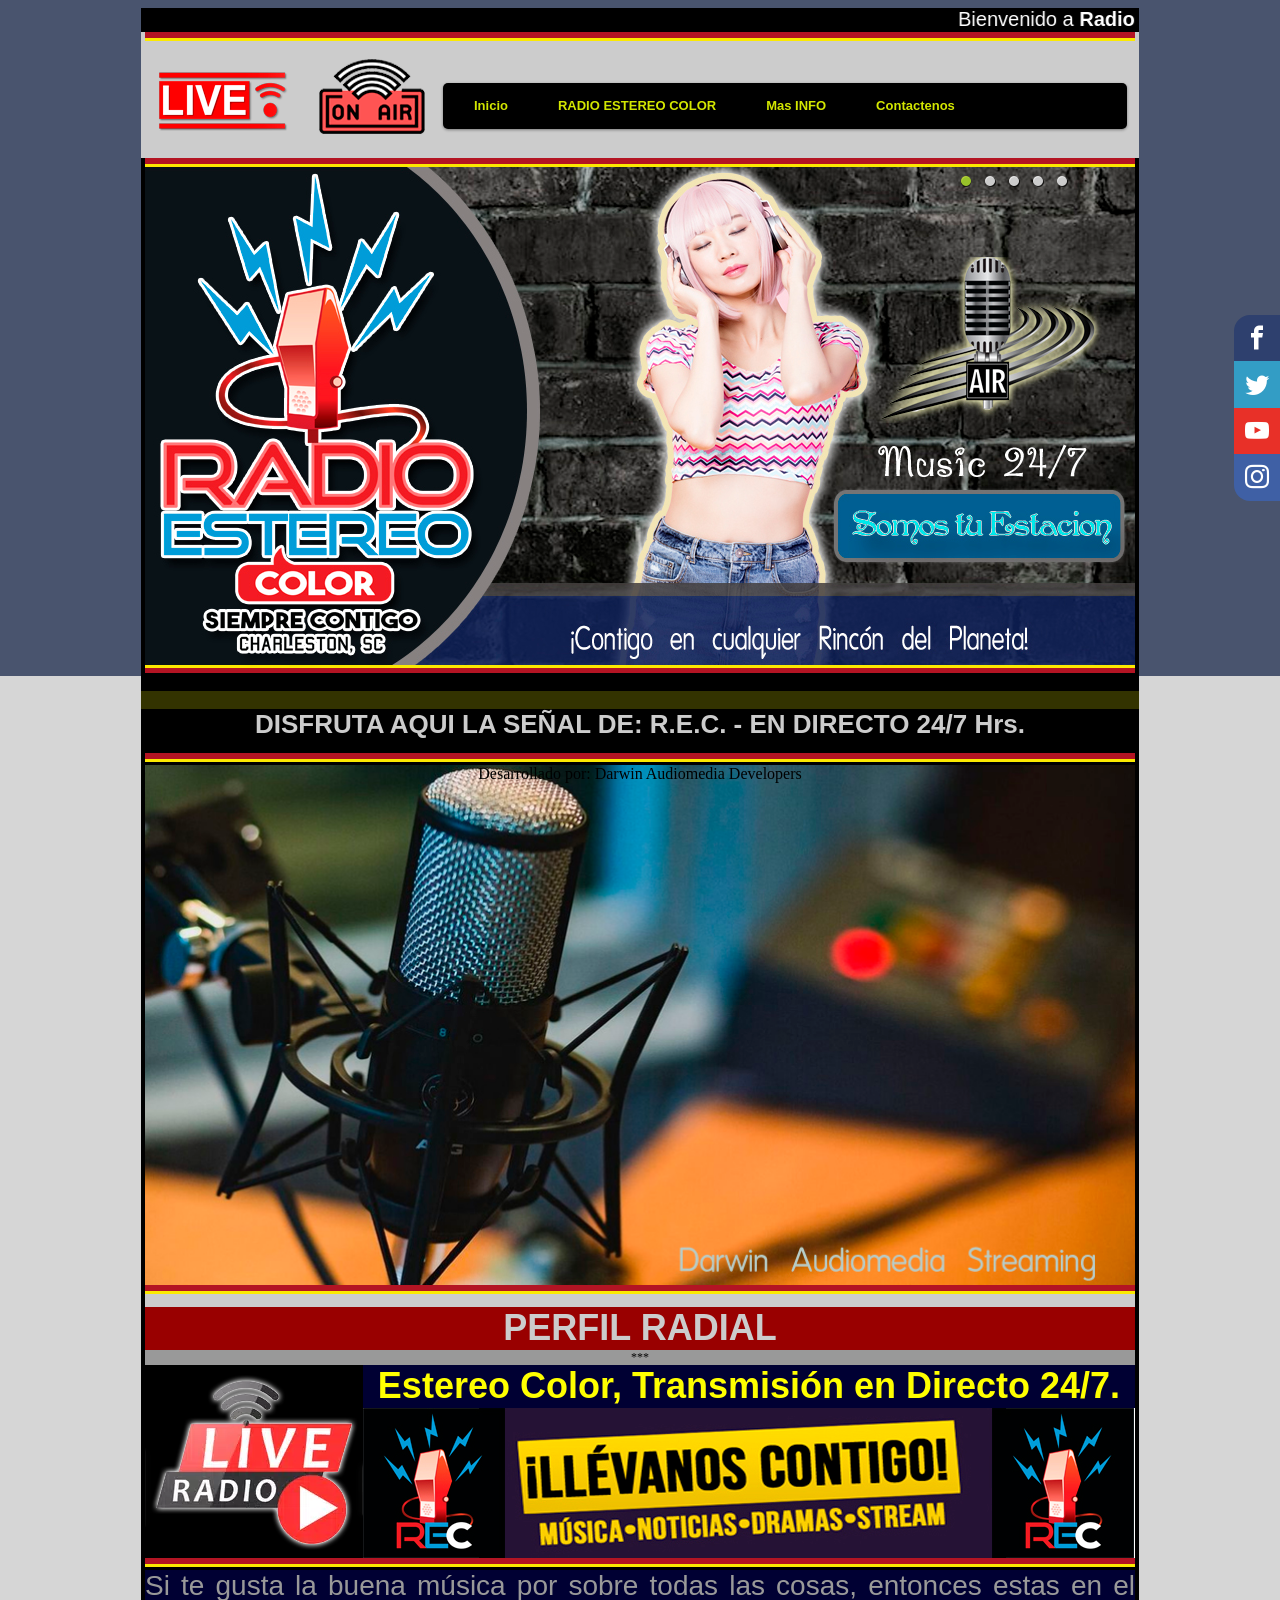
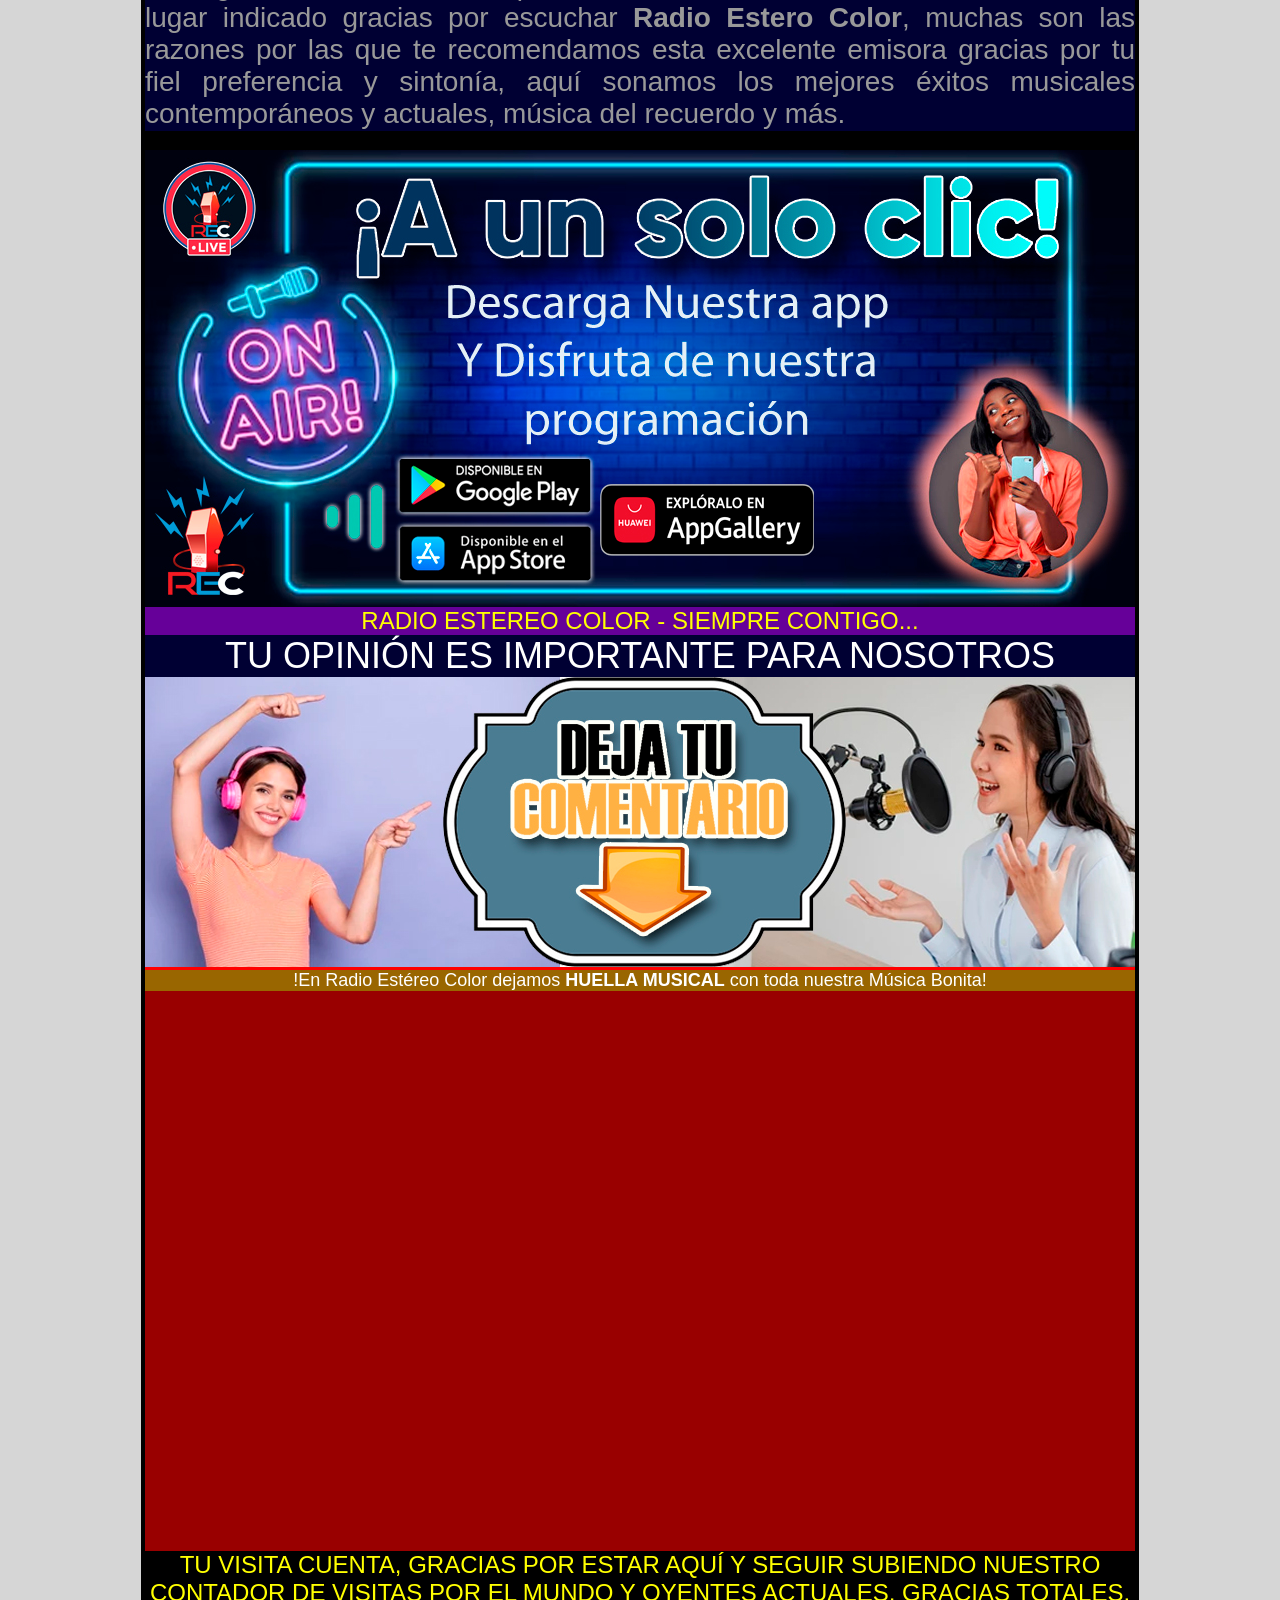
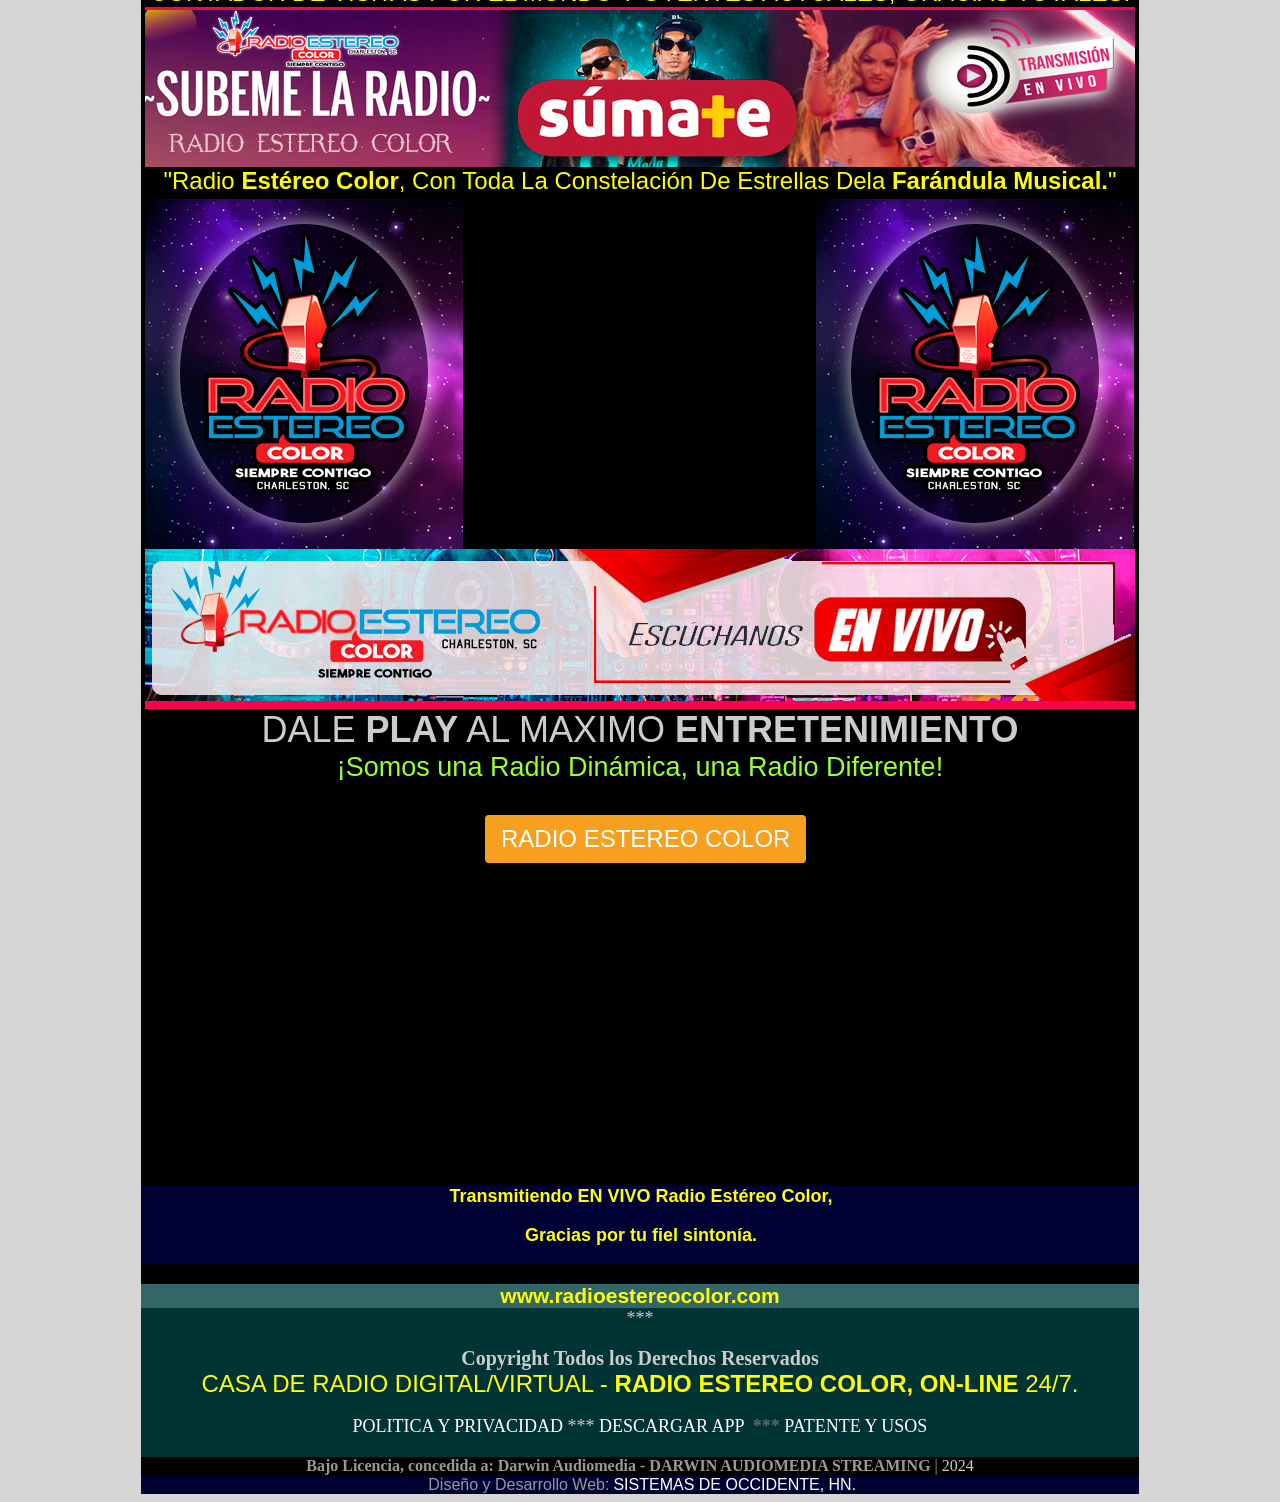
==== commit bfb96496: "Add files via upload" ====
--- a/1.html
+++ b/1.html
@@ -1,554 +1,583 @@
-<html>
-
-<!--
-a:link {
-	color: #666666;
-	text-decoration: none;
-}
-a:visited {
-	text-decoration: none;
-	color: #666666;
-}
-a:hover {
-	text-decoration: underline;
-	color: #666666;
-}
-a:active {
-	text-decoration: none;
-	color: #666666;
-}
--->
-    </style><style type="text/css">
-<!--
-a:link {
-	text-decoration: none;
-	color: #FFFFFF;
-}
-a:visited {
-	text-decoration: none;
-	color: #FFFFFF;
-}
-a:hover {
-	text-decoration: underline;
-	color: #FFFFFF;
-}
-a:active {
-	text-decoration: none;
-	color: #FFFFFF;
-}
-.Estilo49 {font-size: 18px}
--->
-    </style>
-    <head>
-  <link rel="shortcut icon" type="image/x-icon" href="images/favicon.ico"/>
-  <link rel="stylesheet" href="css/menu.css" type="text/css" />
-  <link rel="stylesheet" href="css/animations.css">
-  <link rel="stylesheet" href="css/font.css">
-  <link rel="stylesheet" href="css/main.css"> 
-<meta http-equiv="Content-Type" content="text/html; charset=iso-8859-1">
-<meta http-equiv="Content-Type" content="text/html; charset=UTF-8" />
-<title>Radio Estereo Color &copy; En vivo desde USA, Emisora On-Line 24/7</title>
-
-    <!-- SL ESTEREO COLOR IN -->
-    <script src="sliderengine/jquery.js"></script>
-    <script src="sliderengine/amazingslider.js"></script>
-    <link rel="stylesheet" type="text/css" href="sliderengine/amazingslider-1.css">
-    <script src="sliderengine/initslider-1.js"></script>
-    <!-- End ESTEREO COLOR -->
-
-
-<style type="text/css">
-<!--
-body {
-	background-image: url(fondo2.gif);
-	background-color: #FFFFFF;
-	behavior:url (PIE/pie.htc);  
-}
-.Estilo10 {
-	color: #666666;
-	font-size: 18px;
-}
-.Estilo28 {
-	font-family: Georgia, "Times New Roman", Times, serif;
-	font-weight: bold;
-	font-size: 20px;
-}
-.Estilo29 {color: #FFCC33}
-.Estilo30 {color: #999999}
-.Estilo31 {font-size: 16px}
-.Estilo32 {color: #CCCCCC}
-.Estilo39 {
-	font-family: Arial, Helvetica, sans-serif;
-	font-weight: bold;
-	font-size: 26px;
-	color: #CCCCCC;
-}
-.Estilo41 {
-	font-family: Arial, Helvetica, sans-serif;
-	font-weight: bold;
-	font-size: 36px;
-	color: #CCCCCC;
-}
-.Estilo43 {
-	font-size: 24px;
-	color: #FFFF00;
-	font-family: Arial, Helvetica, sans-serif;
-}
-.Estilo50 {
-	font-family: Arial, Helvetica, sans-serif;
-	color: #FFFFFF;
-	font-size: 20px;
-}
-.Estilo53 {font-family: Arial, Helvetica, sans-serif}
-.Estilo57 {
-	color: #FFFF00;
-	font-size: 36px;
-	font-family: Arial, Helvetica, sans-serif;
-	font-weight: bold;
-}
-.Estilo58 {
-	color: #FFFF00;
-	font-weight: bold;
-	font-family: Arial, Helvetica, sans-serif;
-	font-size: 21px;
-}
-.Estilo59 {font-weight: bold}
-.Estilo63 {
-	color: #000000;
-	font-size: 12px;
-}
-.Estilo65 {font-size: 28px}
-.Estilo66 {
-	color: #FFFFFF;
-	font-size: 36px;
-	font-family: Arial, Helvetica, sans-serif;
-}
-.Estilo68 {
-	color: #FFFF00;
-	font-size: 18px;
-	font-family: Arial, Helvetica, sans-serif;
-}
-.Estilo69 {
-	color: #CCCCCC;
-	font-family: Arial, Helvetica, sans-serif;
-	font-size: 36px;
-}
-.Estilo70 {
-	color: #99FF33;
-	font-size: 27px;
-	font-family: Arial, Helvetica, sans-serif;
-}
-.Estilo73 {
-	color: #FFFFFF;
-	font-family: Arial, Helvetica, sans-serif;
-	font-size: 18px;
-}
--->
-</style>
-</head>
-
-<body>
- <!--SOCIAL BARRA AQI-->
-  <div class="social-bar">
-    <a href="https://www.facebook.com/Radio-Estereocolor-423723821339445/?ref=nf&hc_ref=ARRRdxSIkkNm65pOEOEMCHFrg33fflSBRDOAQ4I96U8OnCGXOeiIJzEoUOfZ7cnH80s" class="icon icon-facebook" target="_blank"></a>
-    <a href="#" class="icon icon-twitter" target="_blank"></a>
-    <a href="#" class="icon icon-youtube" target="_blank"></a>
-    <a href="#" class="icon icon-instagram" target="_blank"></a>
-  </div>
- <!--SOCIAL BARRA-->
-<div align="center">
-  <div align="center">
-    <table width="990" border="0" cellpadding="0" cellspacing="0" bgcolor="#333300">
-      <!--DWLayoutTable-->
-      <tr>
-        <td width="1004" height="24" valign="top" bgcolor="#000000"><p class="Estilo50"><marquee>
-              Bienvenido a <strong>Radio Estereo Color</strong>. Gracias Por Preferirnos, tu estaci&oacute;n de Radio Digital con la mejor Musica.
-        </marquee></p></td>
-      </tr>
-      <tr>
-        <td height="126" valign="top"><table width="100%" border="0" cellpadding="0" cellspacing="0" bgcolor="#CCCCCC">
-          <!--DWLayoutTable-->
-          <tr>
-            <td height="12" colspan="3" valign="top"><div align="center"><img src="images/barrilla.png" width="990" height="12"></div></td>
-          </tr>
-          <tr>
-            <td width="302" height="7"></td>
-            <td width="672"></td>
-            <td width="16"></td>
-          </tr>
-          <tr>
-            <td rowspan="3" valign="top"><a href="index.html"><img src="img_rd3/iconocabeza.png" alt="icono cabecera" width="302" height="95" border="0" longdesc="icono LatinVille RD cabecera"></a></td>
-            <td height="32">&nbsp;</td>
-            <td>&nbsp;</td>
-          </tr>
-          <tr>
-            <td height="47" valign="top">
-              <div id='cssmenu'>
-                <ul>
-                  <li><a href='index.html'><span>Inicio</span></a></li>
-                    <li class='has-sub'><a href='#'><span>RADIO ESTEREO COLOR</span></a>
-                      <ul>
-                        <li><a href='#'><span>Perfil Radial</span></a></li>
-                      </ul>
-		          <li class='last'><a href='#'><span>Mas INFO</span></a>
-						     <ul>			
-						      <li><a href='#'><span>Edan Calderon</span></a></li>
-				    </ul>
-                  <li class='last'><a href='#'><span>Contactenos</span></a></li>
-                </ul>
-              </div></td>
-            <td></td>
-          </tr>
-          <tr>
-            <td height="16"></td>
-            <td></td>
-          </tr>
-          
-
-          <!--DWLayoutTable-->
-          
-          <tr>
-            <td height="12"></td>
-            <td></td>
-            <td></td>
-          </tr>
-    
-        </table></td>
-      </tr>
-      
-      <tr>
-        <td height="501" valign="top"><table width="100%" border="0" cellpadding="0" cellspacing="0" bgcolor="#000000">
-          <!--DWLayoutTable-->
-          <tr>
-            <td width="990" height="501" valign="top" bgcolor="#000000">
-			<!-- SLIDER ESTEREO COLOR-->
-            <div id="amazingslider-wrapper-1" style="display:block;position:relative;max-width:990px;margin:0px auto;">
-              <div id="amazingslider-1" style="display:block;position:relative;margin:0 auto;">
-                <ul class="amazingslider-slides" style="display:none;">
-                  <li><img src="images/01-rec.jpg" />                    </li>
-                  <li><img src="images/02-rec.jpg" />                    </li>
-                  <li><img src="images/03-rec.jpg" />                    </li>
-                  <li><img src="images/04-rec.jpg" />                    </li>
-                  <li><img src="images/05-rec.jpg" />                    </li>
-              </ul>
-              <ul class="amazingslider-thumbnails" style="display:none;">
-                <li><img src="images/01-rec-tn.jpg" /></li>
-                  <li><img src="images/02-rec-tn.jpg" /></li>
-                  <li><img src="images/03-rec-tn.jpg" /></li>
-                  <li><img src="images/04-rec-tn.jpg" /></li>
-                  <li><img src="images/05-rec-tn.jpg" /></li>
-              </ul>
-          </div>
-            </div>
-            <!-- End SLIDER ESTEREO COLOR -->
-	&nbsp;</td>
-          </tr>
-
-        </table></td>
-      </tr>
-      <tr>
-        <td height="18"></td>
-      </tr>
-      <tr>
-        <td height="3432" valign="top"><table width="100%" border="0" cellpadding="0" cellspacing="0" bgcolor="#000000">
-          <!--DWLayoutTable-->
-          <tr>
-            <td height="44" colspan="6" valign="top" bgcolor="#000000"><div align="center"><span class="Estilo39 Estilo32">DISFRUTA AQUI LA SE&Ntilde;AL DE: R.E.C. - EN DIRECTO 24/7 Hrs.</span></div></td>
-          </tr>
-          
-          <tr>
-            <td height="12" colspan="6" valign="top"><div align="center"><img src="images/barrilla.png" width="990" height="12"></div></td>
-          </tr>
-          
-          <tr>
-            <td width="10" height="520"></td>
-            <td colspan="4" valign="top" bgcolor="#990000"><iframe frameborder='0' height='520' width='990' scrolling='no' src='play_darwin/ColorPlay.html'></iframe></td>
-            <td width="4"></td>
-          </tr>
-          <tr>
-            <td height="22">&nbsp;</td>
-            <td colspan="4" valign="top" bgcolor="#CCCCCC"><div align="center"><img src="images/barrilla.png" width="990" height="12"></div></td>
-          <td>&nbsp;</td>
-          </tr>
-          
-          <tr>
-            <td height="43">&nbsp;</td>
-            <td colspan="4" valign="top" bgcolor="#990000"><div align="center" class="Estilo41">PERFIL RADIAL </div></td>
-          <td>&nbsp;</td>
-          </tr>
-          <tr>
-            <td height="15"></td>
-            <td colspan="4" valign="top" bgcolor="#999999"><div align="center" class="Estilo63">***</div></td>
-          <td></td>
-          </tr>
-          <tr>
-            <td height="43"></td>
-            <td width="218" rowspan="2" valign="top"><img src="images/icon_live.png" alt="x" class="pulse" /></td>
-            <td colspan="3" valign="top" bgcolor="#000033"><div align="center"><span class="Estilo57 Estilo81">Estereo Color, Transmisi&oacute;n en Directo 24/7. </span></div></td>
-            <td></td>
-          </tr>
-          <tr>
-            <td height="150"></td>
-            <td colspan="3" valign="top" bgcolor="#003333"><img src="images/mini banncolor.jpg" width="772" height="150"></td>
-            <td></td>
-          </tr>
-          
-          <tr>
-            <td height="12"></td>
-            <td colspan="4" valign="top"><div align="center"><img src="images/barrilla.png" width="990" height="12"></div></td>
-            <td></td>
-          </tr>
-          <tr>
-            <td height="180"></td>
-            <td colspan="4" valign="top"><table width="100%" border="0" cellpadding="0" cellspacing="0" bgcolor="#000000">
-              <!--DWLayoutTable-->
-              
-              <tr>
-                <td width="990" height="161" valign="top" bgcolor="#000033"><div align="justify"><span class="Estilo84 Estilo30 Estilo53 Estilo65">Si te gusta la buena m&uacute;sica por sobre todas las cosas,  entonces estas en el lugar indicado gracias por escuchar <strong>Radio Estero Color</strong>,  muchas son las razones por las que te recomendamos esta excelente emisora gracias  por tu fiel preferencia y sinton&iacute;a, aqu&iacute; sonamos los mejores &eacute;xitos musicales contempor&aacute;neos  y actuales, m&uacute;sica del recuerdo y m&aacute;s.</span></div></td>
-                </tr>
-              <tr>
-                <td height="19">&nbsp;</td>
-                </tr>
-              
-              
-              
-              
-              
-              
-            </table></td>
-            <td></td>
-          </tr>
-          <tr>
-            <td height="457"></td>
-            <td colspan="4" valign="top"><table width="100%" border="0" cellpadding="0" cellspacing="0" bgcolor="#0099FF">
-              <!--DWLayoutTable-->
-              <tr>
-                <td width="990" height="457" valign="top" bgcolor="#000033"><img src="images/bann-apps-color.jpg" width="990" height="457"></td>
-                </tr>
-              
-              
-            </table></td>
-            <td></td>
-          </tr>
-          <tr>
-            <td height="27"></td>
-            <td colspan="4" valign="top" bgcolor="#660099"><div align="center" class="Estilo43">RADIO ESTEREO COLOR - SIEMPRE CONTIGO... </div></td>
-            <td></td>
-          </tr>
-          <tr>
-            <td height="41"></td>
-            <td colspan="4" valign="top" bgcolor="#000033"><div align="center">
-              <p class="Estilo66">TU OPINI&Oacute;N ES IMPORTANTE PARA NOSOTROS </p>
-            </div></td>
-            <td></td>
-          </tr>
-          <tr>
-            <td height="293"></td>
-            <td colspan="4" valign="top" bgcolor="#FF0000"><img src="images/comentarios.jpg" width="990" height="290"></td>
-            <td></td>
-          </tr>
-          <tr>
-            <td height="19"></td>
-            <td colspan="4" valign="top" bgcolor="#996600"><div align="center" class="Estilo73">!En Radio Est&eacute;reo Color dejamos<strong> HUELLA MUSICAL</strong> con toda  nuestra M&uacute;sica Bonita!</div></td>
-            <td></td>
-          </tr>
-          <tr>
-            <td height="546"></td>
-            <td colspan="4" valign="top" bgcolor="#990000"><iframe src="https://www3.cbox.ws/box/?boxid=3519381&boxtag=MvJDBl" width="100%" height="542" allowtransparency="yes" allow="autoplay" frameborder="0" marginheight="0" marginwidth="0" scrolling="auto"></iframe>�</td>
-            <td></td>
-          </tr>
-          <tr>
-            <td height="54">&nbsp;</td>
-            <td colspan="4" valign="top"><p align="center" class="Estilo43">TU VISITA CUENTA, GRACIAS POR ESTAR AQU&Iacute; Y  SEGUIR SUBIENDO NUESTRO CONTADOR DE VISITAS POR EL MUNDO Y OYENTES ACTUALES,  GRACIAS TOTALES. </p>              </td>
-            <td>&nbsp;</td>
-          </tr>
-          <tr>
-            <td height="160">&nbsp;</td>
-            <td colspan="4" valign="top"><img src="images/Ban-visitas.jpg" width="990" height="160"></td>
-            <td>&nbsp;</td>
-          </tr>
-          <tr>
-            <td height="382">&nbsp;</td>
-            <td colspan="4" valign="top"><table width="100%" border="0" cellpadding="0" cellspacing="0">
-              <!--DWLayoutTable-->
-              
-              <tr>
-                <td height="32" colspan="3" valign="top"><div align="center"><span class="Estilo43">&quot;Radio <strong>Est&eacute;reo Color</strong>, Con Toda La Constelaci&oacute;n De  Estrellas Dela <strong>Far&aacute;ndula Musical.</strong>&quot;</span></div></td>
-                </tr>
-              <tr>
-                <td width="318" height="350" valign="top"><img src="images/lado1_contador.jpg" width="318" height="350"></td>
-                  <td width="353" valign="top"><div align="center"><script type="text/javascript" src="//rf.revolvermaps.com/0/0/1.js?i=046t62g6k41&amp;s=350&amp;m=0&amp;v=true&amp;r=false&amp;b=000000&amp;n=false&amp;c=ff0000" async="async"></script>
-                </div></td>
-                  <td width="319" valign="top"><img src="images/lado1_contador.jpg" width="318" height="350"></td>
-                </tr>
-              
-              
-              
-              
-              
-              
-              
-              
-              
-              
-              
-              
-              
-              
-            </table></td>
-          <td>&nbsp;</td>
-          </tr>
-          
-          <tr>
-            <td height="160">&nbsp;</td>
-            <td colspan="4" valign="top"><img src="images/Ban-vseguno.jpg" width="990" height="160"></td>
-          <td>&nbsp;</td>
-          </tr>
-          
-          <tr>
-            <td height="43">&nbsp;</td>
-            <td colspan="4" valign="top"><div align="center"><span class="Estilo69">DALE&nbsp;<strong>PLAY</strong>&nbsp;AL MAXIMO&nbsp;<strong>ENTRETENIMIENTO</strong></span></div></td>
-            <td>&nbsp;</td>
-          </tr>
-          
-          <tr>
-            <td height="32">&nbsp;</td>
-            <td colspan="4" valign="top"><div align="center">
-              <p align="center" class="Estilo70">&iexcl;Somos una Radio  Din&aacute;mica, una Radio Diferente!</p>
-            </div></td>
-            <td>&nbsp;</td>
-          </tr>
-          <tr>
-            <td height="31">&nbsp;</td>
-            <td>&nbsp;</td>
-            <td width="122">&nbsp;</td>
-            <td width="460">&nbsp;</td>
-            <td width="190">&nbsp;</td>
-            <td>&nbsp;</td>
-          </tr>
-          
-          <tr>
-            <td height="48"></td>
-            <td></td>
-            <td>&nbsp;</td>
-            <td valign="top"><div align="center" class="as-btn-orange-large"><a href="https://radioestereocolor.com/">RADIO ESTEREO COLOR </a></div></td>
-            <td>&nbsp;</td>
-            <td></td>
-          </tr>
-          <tr>
-            <td height="42"></td>
-            <td></td>
-            <td></td>
-            <td></td>
-            <td></td>
-            <td></td>
-          </tr>
-          
-          
-
-          
-          
-          
-          
-          
-          
-          
-          
-          
-          
-          
-          <tr>
-            <td height="78" colspan="6" valign="top"><table width="100%" border="0" cellpadding="0" cellspacing="0" bgcolor="#000033">
-              <!--DWLayoutTable-->
-              <tr>
-                <td width="11" height="78">&nbsp;</td>
-                <td width="984" valign="top"><div align="center">
-                  <p class="Estilo87 Estilo86 Estilo68"><strong>Transmitiendo EN VIVO  Radio Est&eacute;reo Color,</strong></p>
-                      <p class="Estilo87 Estilo86 Estilo68"><strong> Gracias por tu fiel sinton&iacute;a.</strong></p>
-                  </div></td>
-                  <td width="9">&nbsp;</td>
-              </tr>
-              
-              
-              
-              
-              
-              
-            </table></td>
-          </tr>
-          <tr>
-            <td height="20">&nbsp;</td>
-            <td>&nbsp;</td>
-            <td>&nbsp;</td>
-            <td>&nbsp;</td>
-            <td>&nbsp;</td>
-            <td>&nbsp;</td>
-          </tr>
-          
-          
-          
-          
-          
-          
-          
-          
-          
-          
-          
-          
-          
-          
-          
-          
-          
-          
-          <!--DWLayoutTable-->
-          
-          
-          <!--DWLayoutTable-->
-
-        </table></td>
-      </tr>
-      
-      <tr>
-        <td height="207" valign="top"><table width="100%" border="0" cellpadding="0" cellspacing="0" bgcolor="#336666">
-          <!--DWLayoutTable-->
-          <tr>
-            <td width="1004" height="21" valign="top"><div align="center"><span class="Estilo58">www.radioestereocolor.com</span></div></td>
-          </tr>
-          <tr>
-            <td height="149" valign="top" bgcolor="#003333"><p align="center" class="Estilo9 Estilo10 Estilo29 Estilo32">***</p>
-              <p align="center" class="Estilo9 Estilo10 Estilo29 Estilo32"><span class="Estilo28">Copyright Todos los Derechos Reservados</span><br />
-                  <span class="Estilo43">CASA DE RADIO DIGITAL/VIRTUAL - <strong>RADIO ESTEREO COLOR, ON-LINE</strong> 24/7. </span></p>              
-            <p align="center" class="Estilo9 Estilo10"><span class="Estilo49"><a href="COPYRIGHT_SOFTWARE/privacidad.html" target="_blank">POLITICA Y PRIVACIDAD</a> <span class="Estilo32">***</span> <a href="#" target="_blank">DESCARGAR APP</a> &nbsp;<span class="Estilo59">***</span> <a href="COPYRIGHT_SOFTWARE/patente_usos.html" target="_blank">PATENTE Y USOS </a></span></p></td>
-          </tr>
-          <tr>
-            <td height="19" valign="top" bgcolor="#000000"><div align="center"><strong><span class="Estilo30">Bajo Licencia, concedida a: Darwin Audiomedia</span></strong><span class="Estilo30"><strong> - DARWIN  AUDIOMEDIA STREAMING</strong> | </span><span class="Estilo32">2024</span></div></td>
-          </tr>
-          <tr>
-            <td height="18" valign="top" bgcolor="#000033"><div align="center"><span class="Estilo31"><span class="Estilo53">&nbsp;<span class="Estilo30">Dise&ntilde;o y Desarrollo Web:</span></span> <span class="Estilo53"><a href="http://sistemashonduras.webcindario.com/" target="_blank">SISTEMAS DE OCCIDENTE, HN.</a></span></span></div></td>
-          </tr>
-          
-          
-          
-          
-          
-          
-          
-          
-          
-
-          
-
-          
-        </table></td>
-      </tr>
-    </table>
-  </div>
-  <tr>
-
-  <tr>
-
-</body>
-
-</html>
+<html>
+
+<!--
+a:link {
+	color: #666666;
+	text-decoration: none;
+}
+a:visited {
+	text-decoration: none;
+	color: #666666;
+}
+a:hover {
+	text-decoration: underline;
+	color: #666666;
+}
+a:active {
+	text-decoration: none;
+	color: #666666;
+}
+-->
+    </style><style type="text/css">
+<!--
+a:link {
+	text-decoration: none;
+	color: #FFFFFF;
+}
+a:visited {
+	text-decoration: none;
+	color: #FFFFFF;
+}
+a:hover {
+	text-decoration: underline;
+	color: #FFFFFF;
+}
+a:active {
+	text-decoration: none;
+	color: #FFFFFF;
+}
+.Estilo49 {font-size: 18px}
+-->
+    </style>
+    <head>
+  <link rel="shortcut icon" type="image/x-icon" href="images/favicon.ico"/>
+  <link rel="stylesheet" href="css/menu.css" type="text/css" />
+  <link rel="stylesheet" href="css/animations.css">
+  <link rel="stylesheet" href="css/font.css">
+  <link rel="stylesheet" href="css/main.css"> 
+<meta http-equiv="Content-Type" content="text/html; charset=iso-8859-1">
+<meta http-equiv="Content-Type" content="text/html; charset=UTF-8" />
+<title>Radio Estereo Color &copy; En vivo desde USA, Emisora On-Line 24/7</title>
+
+    <!-- SL ESTEREO COLOR IN -->
+    <script src="sliderengine/jquery.js"></script>
+    <script src="sliderengine/amazingslider.js"></script>
+    <link rel="stylesheet" type="text/css" href="sliderengine/amazingslider-1.css">
+    <script src="sliderengine/initslider-1.js"></script>
+    <!-- End ESTEREO COLOR -->
+
+
+<style type="text/css">
+<!--
+body {
+	background-image: url(fondo2.gif);
+	background-color: #FFFFFF;
+	behavior:url (PIE/pie.htc);  
+}
+.Estilo10 {
+	color: #666666;
+	font-size: 18px;
+}
+.Estilo28 {
+	font-family: Georgia, "Times New Roman", Times, serif;
+	font-weight: bold;
+	font-size: 20px;
+}
+.Estilo29 {color: #FFCC33}
+.Estilo30 {color: #999999}
+.Estilo31 {font-size: 16px}
+.Estilo32 {color: #CCCCCC}
+.Estilo39 {
+	font-family: Arial, Helvetica, sans-serif;
+	font-weight: bold;
+	font-size: 26px;
+	color: #CCCCCC;
+}
+.Estilo41 {
+	font-family: Arial, Helvetica, sans-serif;
+	font-weight: bold;
+	font-size: 36px;
+	color: #CCCCCC;
+}
+.Estilo43 {
+	font-size: 24px;
+	color: #FFFF00;
+	font-family: Arial, Helvetica, sans-serif;
+}
+.Estilo50 {
+	font-family: Arial, Helvetica, sans-serif;
+	color: #FFFFFF;
+	font-size: 20px;
+}
+.Estilo53 {font-family: Arial, Helvetica, sans-serif}
+.Estilo57 {
+	color: #FFFF00;
+	font-size: 36px;
+	font-family: Arial, Helvetica, sans-serif;
+	font-weight: bold;
+}
+.Estilo58 {
+	color: #FFFF00;
+	font-weight: bold;
+	font-family: Arial, Helvetica, sans-serif;
+	font-size: 21px;
+}
+.Estilo59 {font-weight: bold}
+.Estilo63 {
+	color: #000000;
+	font-size: 12px;
+}
+.Estilo65 {font-size: 28px}
+.Estilo66 {
+	color: #FFFFFF;
+	font-size: 36px;
+	font-family: Arial, Helvetica, sans-serif;
+}
+.Estilo68 {
+	color: #FFFF00;
+	font-size: 18px;
+	font-family: Arial, Helvetica, sans-serif;
+}
+.Estilo69 {
+	color: #CCCCCC;
+	font-family: Arial, Helvetica, sans-serif;
+	font-size: 36px;
+}
+.Estilo70 {
+	color: #99FF33;
+	font-size: 27px;
+	font-family: Arial, Helvetica, sans-serif;
+}
+.Estilo73 {
+	color: #FFFFFF;
+	font-family: Arial, Helvetica, sans-serif;
+	font-size: 18px;
+}
+-->
+</style>
+</head>
+
+ <!--nuevo CONTADOR WITO MEDIA-->
+<script type="module" src="contador-widget.js"></script>
+
+
+<body>
+ <!--SOCIAL BARRA AQI-->
+  <div class="social-bar">
+    <a href="https://www.facebook.com/Radio-Estereocolor-423723821339445/?ref=nf&hc_ref=ARRRdxSIkkNm65pOEOEMCHFrg33fflSBRDOAQ4I96U8OnCGXOeiIJzEoUOfZ7cnH80s" class="icon icon-facebook" target="_blank"></a>
+    <a href="#" class="icon icon-twitter" target="_blank"></a>
+    <a href="#" class="icon icon-youtube" target="_blank"></a>
+    <a href="#" class="icon icon-instagram" target="_blank"></a>
+  </div>
+ <!--SOCIAL BARRA-->
+<div align="center">
+  <div align="center">
+    <table width="990" border="0" cellpadding="0" cellspacing="0" bgcolor="#333300">
+      <!--DWLayoutTable-->
+      <tr>
+        <td width="1004" height="24" valign="top" bgcolor="#000000"><p class="Estilo50"><marquee>
+              Bienvenido a <strong>Radio Estereo Color</strong>. Gracias Por Preferirnos, tu estaci&oacute;n de Radio Digital con la mejor Musica.
+        </marquee></p></td>
+      </tr>
+      <tr>
+        <td height="126" valign="top"><table width="100%" border="0" cellpadding="0" cellspacing="0" bgcolor="#CCCCCC">
+          <!--DWLayoutTable-->
+          <tr>
+            <td height="12" colspan="3" valign="top"><div align="center"><img src="images/barrilla.png" width="990" height="12"></div></td>
+          </tr>
+          <tr>
+            <td width="302" height="7"></td>
+            <td width="672"></td>
+            <td width="16"></td>
+          </tr>
+          <tr>
+            <td rowspan="3" valign="top"><a href="index.html"><img src="img_rd3/iconocabeza.png" alt="icono cabecera" width="302" height="95" border="0" longdesc="icono LatinVille RD cabecera"></a></td>
+            <td height="32">&nbsp;</td>
+            <td>&nbsp;</td>
+          </tr>
+          <tr>
+            <td height="47" valign="top">
+              <div id='cssmenu'>
+                <ul>
+                  <li><a href='index.html'><span>Inicio</span></a></li>
+                    <li class='has-sub'><a href='#'><span>RADIO ESTEREO COLOR</span></a>
+                      <ul>
+                        <li><a href='#'><span>Perfil Radial</span></a></li>
+                      </ul>
+		          <li class='last'><a href='#'><span>Mas INFO</span></a>
+						     <ul>			
+						      <li><a href='#'><span>Edan Calderon</span></a></li>
+				    </ul>
+                  <li class='last'><a href='#'><span>Contactenos</span></a></li>
+                </ul>
+              </div></td>
+            <td></td>
+          </tr>
+          <tr>
+            <td height="16"></td>
+            <td></td>
+          </tr>
+          
+
+          <!--DWLayoutTable-->
+          
+          <tr>
+            <td height="12"></td>
+            <td></td>
+            <td></td>
+          </tr>
+    
+        </table></td>
+      </tr>
+      
+      <tr>
+        <td height="501" valign="top"><table width="100%" border="0" cellpadding="0" cellspacing="0" bgcolor="#000000">
+          <!--DWLayoutTable-->
+          <tr>
+            <td width="990" height="501" valign="top" bgcolor="#000000">
+			<!-- SLIDER ESTEREO COLOR-->
+            <div id="amazingslider-wrapper-1" style="display:block;position:relative;max-width:990px;margin:0px auto;">
+              <div id="amazingslider-1" style="display:block;position:relative;margin:0 auto;">
+                <ul class="amazingslider-slides" style="display:none;">
+                  <li><img src="images/01-rec.jpg" />                    </li>
+                  <li><img src="images/02-rec.jpg" />                    </li>
+                  <li><img src="images/03-rec.jpg" />                    </li>
+                  <li><img src="images/04-rec.jpg" />                    </li>
+                  <li><img src="images/05-rec.jpg" />                    </li>
+              </ul>
+              <ul class="amazingslider-thumbnails" style="display:none;">
+                <li><img src="images/01-rec-tn.jpg" /></li>
+                  <li><img src="images/02-rec-tn.jpg" /></li>
+                  <li><img src="images/03-rec-tn.jpg" /></li>
+                  <li><img src="images/04-rec-tn.jpg" /></li>
+                  <li><img src="images/05-rec-tn.jpg" /></li>
+              </ul>
+          </div>
+            </div>
+            <!-- End SLIDER ESTEREO COLOR -->
+	&nbsp;</td>
+          </tr>
+
+        </table></td>
+      </tr>
+      <tr>
+        <td height="18"></td>
+      </tr>
+      <tr>
+        <td height="3432" valign="top"><table width="100%" border="0" cellpadding="0" cellspacing="0" bgcolor="#000000">
+          <!--DWLayoutTable-->
+          <tr>
+            <td height="44" colspan="8" valign="top" bgcolor="#000000"><div align="center"><span class="Estilo39 Estilo32">DISFRUTA AQUI LA SE&Ntilde;AL DE: R.E.C. - EN DIRECTO 24/7 Hrs.</span></div></td>
+          </tr>
+          
+          <tr>
+            <td height="12" colspan="8" valign="top"><div align="center"><img src="images/barrilla.png" width="990" height="12"></div></td>
+          </tr>
+          
+          <tr>
+            <td width="10" height="520"></td>
+            <td colspan="6" valign="top" bgcolor="#990000"><iframe frameborder='0' height='520' width='990' scrolling='no' src='play_darwin/ColorPlay.html'></iframe></td>
+            <td width="4"></td>
+          </tr>
+          <tr>
+            <td height="22">&nbsp;</td>
+            <td colspan="6" valign="top" bgcolor="#CCCCCC"><div align="center"><img src="images/barrilla.png" width="990" height="12"></div></td>
+          <td>&nbsp;</td>
+          </tr>
+          
+          <tr>
+            <td height="43">&nbsp;</td>
+            <td colspan="6" valign="top" bgcolor="#990000"><div align="center" class="Estilo41">PERFIL RADIAL </div></td>
+          <td>&nbsp;</td>
+          </tr>
+          <tr>
+            <td height="15"></td>
+            <td colspan="6" valign="top" bgcolor="#999999"><div align="center" class="Estilo63">***</div></td>
+          <td></td>
+          </tr>
+          <tr>
+            <td height="43"></td>
+            <td colspan="2" rowspan="2" valign="top"><img src="images/icon_live.png" alt="x" class="pulse" /></td>
+            <td colspan="4" valign="top" bgcolor="#000033"><div align="center"><span class="Estilo57 Estilo81">Estereo Color, Transmisi&oacute;n en Directo 24/7. </span></div></td>
+            <td></td>
+          </tr>
+          <tr>
+            <td height="150"></td>
+            <td colspan="4" valign="top" bgcolor="#003333"><img src="images/mini banncolor.jpg" width="772" height="150"></td>
+            <td></td>
+          </tr>
+          
+          <tr>
+            <td height="12"></td>
+            <td colspan="6" valign="top"><div align="center"><img src="images/barrilla.png" width="990" height="12"></div></td>
+            <td></td>
+          </tr>
+          <tr>
+            <td height="180"></td>
+            <td colspan="6" valign="top"><table width="100%" border="0" cellpadding="0" cellspacing="0" bgcolor="#000000">
+              <!--DWLayoutTable-->
+              
+              <tr>
+                <td width="990" height="161" valign="top" bgcolor="#000033"><div align="justify"><span class="Estilo84 Estilo30 Estilo53 Estilo65">Si te gusta la buena m&uacute;sica por sobre todas las cosas,  entonces estas en el lugar indicado gracias por escuchar <strong>Radio Estero Color</strong>,  muchas son las razones por las que te recomendamos esta excelente emisora gracias  por tu fiel preferencia y sinton&iacute;a, aqu&iacute; sonamos los mejores &eacute;xitos musicales contempor&aacute;neos  y actuales, m&uacute;sica del recuerdo y m&aacute;s.</span></div></td>
+                </tr>
+              <tr>
+                <td height="19">&nbsp;</td>
+                </tr>
+              
+              
+              
+              
+              
+              
+            </table></td>
+            <td></td>
+          </tr>
+          <tr>
+            <td height="457"></td>
+            <td colspan="6" valign="top"><table width="100%" border="0" cellpadding="0" cellspacing="0" bgcolor="#0099FF">
+              <!--DWLayoutTable-->
+              <tr>
+                <td width="990" height="457" valign="top" bgcolor="#000033"><img src="images/bann-apps-color.jpg" width="990" height="457"></td>
+                </tr>
+              
+              
+            </table></td>
+            <td></td>
+          </tr>
+          <tr>
+            <td height="27"></td>
+            <td colspan="6" valign="top" bgcolor="#660099"><div align="center" class="Estilo43">RADIO ESTEREO COLOR - SIEMPRE CONTIGO... </div></td>
+            <td></td>
+          </tr>
+          <tr>
+            <td height="41"></td>
+            <td colspan="6" valign="top" bgcolor="#000033"><div align="center">
+              <p class="Estilo66">TU OPINI&Oacute;N ES IMPORTANTE PARA NOSOTROS </p>
+            </div></td>
+            <td></td>
+          </tr>
+          <tr>
+            <td height="293"></td>
+            <td colspan="6" valign="top" bgcolor="#FF0000"><img src="images/comentarios.jpg" width="990" height="290"></td>
+            <td></td>
+          </tr>
+          <tr>
+            <td height="21"></td>
+            <td colspan="6" valign="top" bgcolor="#996600"><div align="center" class="Estilo73">!En Radio Est&eacute;reo Color dejamos<strong> HUELLA MUSICAL</strong> con toda  nuestra M&uacute;sica Bonita!</div></td>
+            <td></td>
+          </tr>
+          <tr>
+            <td height="546"></td>
+            <td colspan="6" valign="top" bgcolor="#990000"><iframe src="https://www3.cbox.ws/box/?boxid=3519381&boxtag=MvJDBl" width="100%" height="542" allowtransparency="yes" allow="autoplay" frameborder="0" marginheight="0" marginwidth="0" scrolling="auto"></iframe>�</td>
+            <td></td>
+          </tr>
+          <tr>
+            <td height="54">&nbsp;</td>
+            <td colspan="6" valign="top"><p align="center" class="Estilo43">TU VISITA CUENTA, GRACIAS POR ESTAR AQU&Iacute; Y  SEGUIR SUBIENDO NUESTRO CONTADOR DE VISITAS POR EL MUNDO Y OYENTES ACTUALES,  GRACIAS TOTALES. </p>              </td>
+            <td>&nbsp;</td>
+          </tr>
+          <tr>
+            <td height="160">&nbsp;</td>
+            <td colspan="6" valign="top"><img src="images/Ban-visitas.jpg" width="990" height="160"></td>
+            <td>&nbsp;</td>
+          </tr>
+          <tr>
+            <td height="382">&nbsp;</td>
+            <td colspan="6" valign="top"><table width="100%" border="0" cellpadding="0" cellspacing="0">
+              <!--DWLayoutTable-->
+              
+              <tr>
+                <td height="32" colspan="3" valign="top"><div align="center"><span class="Estilo43">&quot;Radio <strong>Est&eacute;reo Color</strong>, Con Toda La Constelaci&oacute;n De  Estrellas Dela <strong>Far&aacute;ndula Musical.</strong>&quot;</span></div></td>
+                </tr>
+              <tr>
+                <td width="318" height="350" valign="top"><img src="images/lado1_contador.jpg" width="318" height="350"></td>
+                  <td width="353" valign="top"><div align="center"><script type="text/javascript" src="//rf.revolvermaps.com/0/0/1.js?i=046t62g6k41&amp;s=350&amp;m=0&amp;v=true&amp;r=false&amp;b=000000&amp;n=false&amp;c=ff0000" async="async"></script>
+                </div></td>
+                  <td width="319" valign="top"><img src="images/lado1_contador.jpg" width="318" height="350"></td>
+                </tr>
+              
+              
+              
+              
+              
+              
+              
+              
+              
+              
+              
+              
+              
+              
+            </table></td>
+          <td>&nbsp;</td>
+          </tr>
+          
+          <tr>
+            <td height="160">&nbsp;</td>
+            <td colspan="6" valign="top"><img src="images/Ban-vseguno.jpg" width="990" height="160"></td>
+          <td>&nbsp;</td>
+          </tr>
+          
+          <tr>
+            <td height="43">&nbsp;</td>
+            <td colspan="6" valign="top"><div align="center"><span class="Estilo69">DALE&nbsp;<strong>PLAY</strong>&nbsp;AL MAXIMO&nbsp;<strong>ENTRETENIMIENTO</strong></span></div></td>
+            <td>&nbsp;</td>
+          </tr>
+          
+          <tr>
+            <td height="32">&nbsp;</td>
+            <td colspan="6" valign="top"><div align="center">
+              <p align="center" class="Estilo70">&iexcl;Somos una Radio  Din&aacute;mica, una Radio Diferente!</p>
+            </div></td>
+            <td>&nbsp;</td>
+          </tr>
+          <tr>
+            <td height="31">&nbsp;</td>
+            <td width="11">&nbsp;</td>
+            <td width="207">&nbsp;</td>
+            <td width="122">&nbsp;</td>
+            <td width="460">&nbsp;</td>
+            <td width="163">&nbsp;</td>
+            <td width="27">&nbsp;</td>
+            <td>&nbsp;</td>
+          </tr>
+          
+          <tr>
+            <td height="48"></td>
+            <td></td>
+            <td></td>
+            <td>&nbsp;</td>
+            <td valign="top"><div align="center" class="as-btn-orange-large"><a href="https://radioestereocolor.com/">RADIO ESTEREO COLOR </a></div></td>
+            <td>&nbsp;</td>
+            <td>&nbsp;</td>
+            <td></td>
+          </tr>
+          <tr>
+            <td height="20"></td>
+            <td>&nbsp;</td>
+            <td>&nbsp;</td>
+            <td>&nbsp;</td>
+            <td>&nbsp;</td>
+            <td>&nbsp;</td>
+            <td>&nbsp;</td>
+            <td></td>
+          </tr>
+          <tr>
+            <td height="240"></td>
+            <td>&nbsp;</td>
+            <td colspan="4" valign="top"><script type="module" src="contador-widget.js"></script><!--DWLayoutEmptyCell-->&nbsp;</td>
+            <td>&nbsp;</td>
+            <td></td>
+          </tr>
+          <tr>
+            <td height="63"></td>
+            <td>&nbsp;</td>
+            <td>&nbsp;</td>
+            <td>&nbsp;</td>
+            <td>&nbsp;</td>
+            <td>&nbsp;</td>
+            <td>&nbsp;</td>
+            <td></td>
+          </tr>
+          
+          
+
+          
+          
+          
+          
+          
+          
+          
+          
+          
+          
+          
+          <tr>
+            <td height="78" colspan="8" valign="top"><table width="100%" border="0" cellpadding="0" cellspacing="0" bgcolor="#000033">
+              <!--DWLayoutTable-->
+              <tr>
+                <td width="11" height="78">&nbsp;</td>
+                <td width="984" valign="top"><div align="center">
+                  <p class="Estilo87 Estilo86 Estilo68"><strong>Transmitiendo EN VIVO  Radio Est&eacute;reo Color,</strong></p>
+                      <p class="Estilo87 Estilo86 Estilo68"><strong> Gracias por tu fiel sinton&iacute;a.</strong></p>
+                  </div></td>
+                  <td width="9">&nbsp;</td>
+              </tr>
+              
+              
+              
+              
+              
+              
+            </table></td>
+          </tr>
+          <tr>
+            <td height="20">&nbsp;</td>
+            <td>&nbsp;</td>
+            <td>&nbsp;</td>
+            <td>&nbsp;</td>
+            <td>&nbsp;</td>
+            <td>&nbsp;</td>
+            <td>&nbsp;</td>
+            <td>&nbsp;</td>
+          </tr>
+          
+          
+          
+          
+          
+          
+          
+          
+          
+          
+          
+          
+          
+          
+          
+          
+          
+          
+          <!--DWLayoutTable-->
+          
+          
+          <!--DWLayoutTable-->
+
+        </table></td>
+      </tr>
+      
+      <tr>
+        <td height="207" valign="top"><table width="100%" border="0" cellpadding="0" cellspacing="0" bgcolor="#336666">
+          <!--DWLayoutTable-->
+          <tr>
+            <td width="1004" height="21" valign="top"><div align="center"><span class="Estilo58">www.radioestereocolor.com</span></div></td>
+          </tr>
+          <tr>
+            <td height="149" valign="top" bgcolor="#003333"><p align="center" class="Estilo9 Estilo10 Estilo29 Estilo32">***</p>
+              <p align="center" class="Estilo9 Estilo10 Estilo29 Estilo32"><span class="Estilo28">Copyright Todos los Derechos Reservados</span><br />
+                  <span class="Estilo43">CASA DE RADIO DIGITAL/VIRTUAL - <strong>RADIO ESTEREO COLOR, ON-LINE</strong> 24/7. </span></p>              
+            <p align="center" class="Estilo9 Estilo10"><span class="Estilo49"><a href="COPYRIGHT_SOFTWARE/privacidad.html" target="_blank">POLITICA Y PRIVACIDAD</a> <span class="Estilo32">***</span> <a href="#" target="_blank">DESCARGAR APP</a> &nbsp;<span class="Estilo59">***</span> <a href="COPYRIGHT_SOFTWARE/patente_usos.html" target="_blank">PATENTE Y USOS </a></span></p></td>
+          </tr>
+          <tr>
+            <td height="19" valign="top" bgcolor="#000000"><div align="center"><strong><span class="Estilo30">Bajo Licencia, concedida a: Darwin Audiomedia</span></strong><span class="Estilo30"><strong> - DARWIN  AUDIOMEDIA STREAMING</strong> | </span><span class="Estilo32">2024</span></div></td>
+          </tr>
+          <tr>
+            <td height="18" valign="top" bgcolor="#000033"><div align="center"><span class="Estilo31"><span class="Estilo53">&nbsp;<span class="Estilo30">Dise&ntilde;o y Desarrollo Web:</span></span> <span class="Estilo53"><a href="http://sistemashonduras.webcindario.com/" target="_blank">SISTEMAS DE OCCIDENTE, HN.</a></span></span></div></td>
+          </tr>
+          
+          
+          
+          
+          
+          
+          
+          
+          
+
+          
+
+          
+        </table></td>
+      </tr>
+    </table>
+  </div>
+  <tr>
+
+  <tr>
+
+</body>
+
+</html>
